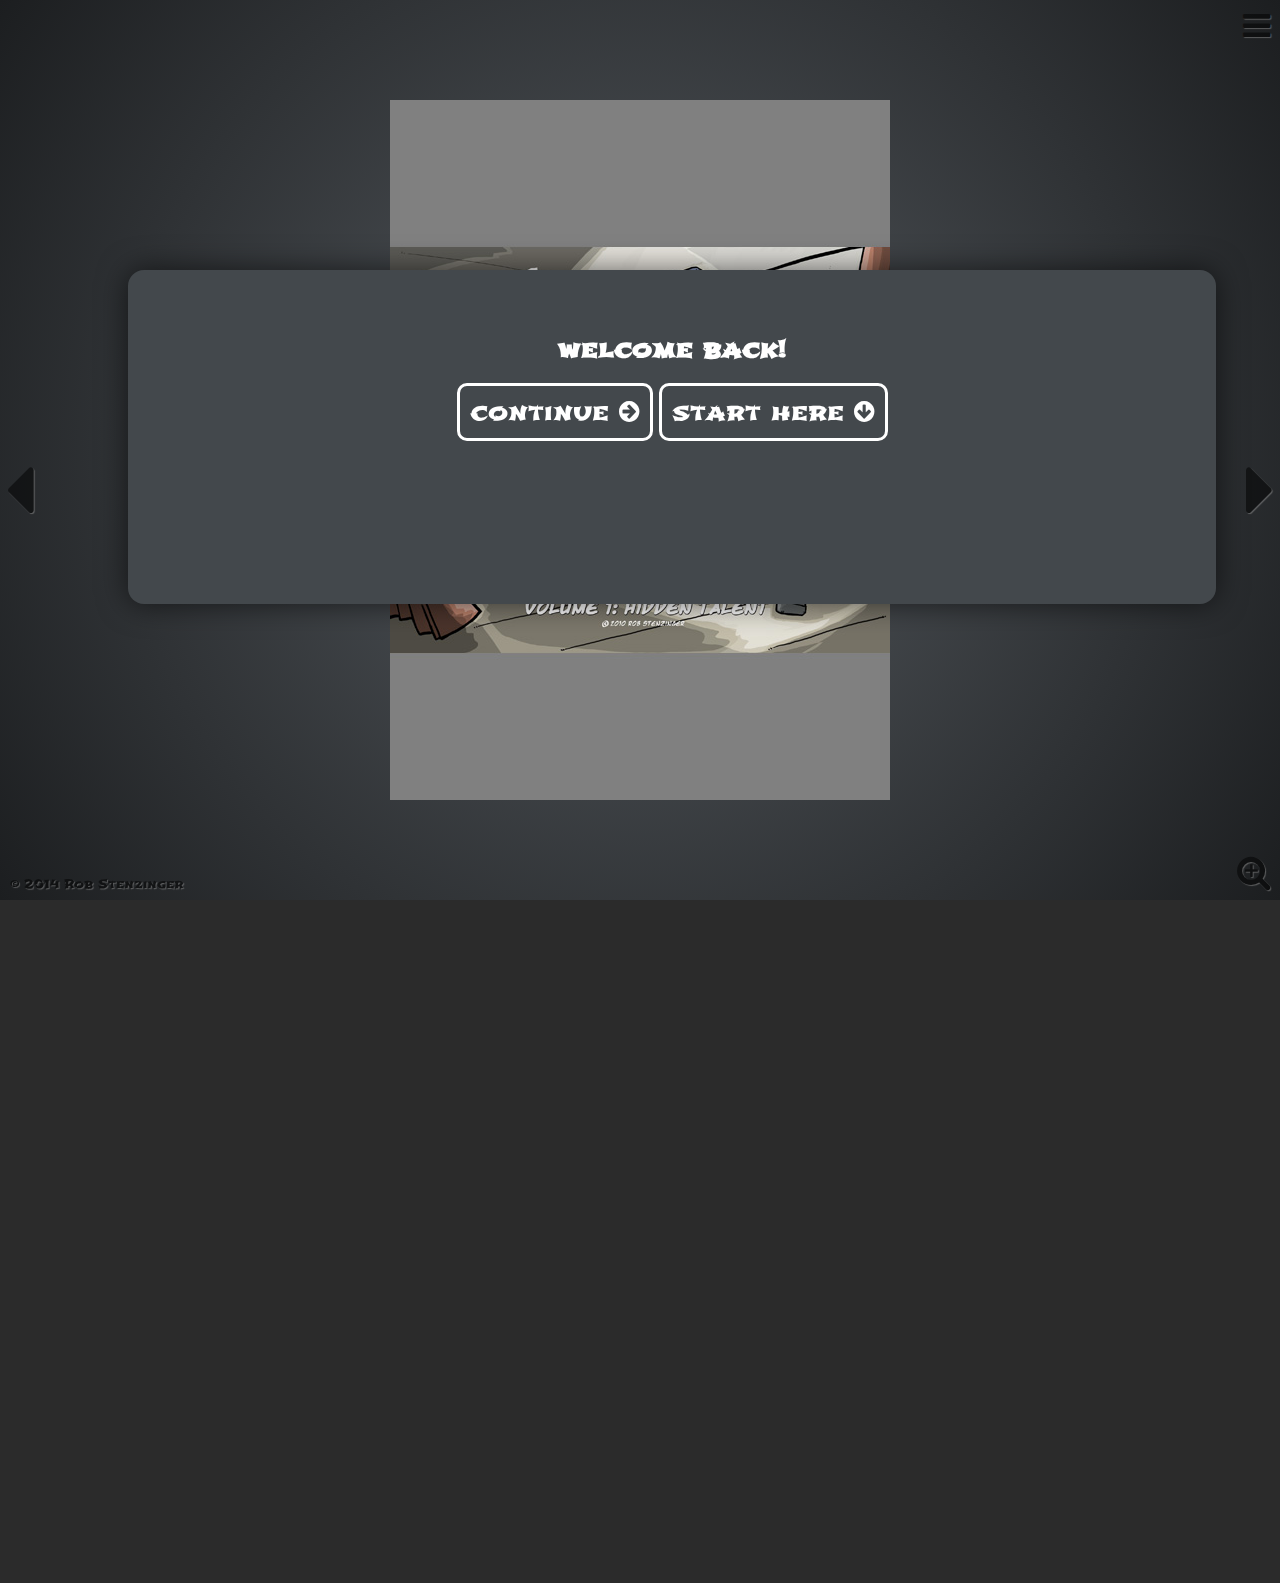
==== index.html @ 96b00f88 "Initial commit." ====
<!doctype html>
<html lang="en">
	<head>
		<meta charset="utf-8">

		<!-- META DATA ABOUT THE COMIC -->
		<title>Art Geek Zoo - The Way of Sound</title>
		<meta name="description" content="music fantasy adventure">
		<meta name="author" content="Rob Stenzinger">

		<!-- ICON AND VIEWPORT SETTINGS -->
		<link href="images/favicon.ico" rel="shortcut icon">
		<link href="images/apple-touch-icon.png" rel="apple-touch-icon">
		<meta name="apple-mobile-web-app-capable" content="yes" />
		<meta name="apple-mobile-web-app-status-bar-style" content="black-translucent" />
		<meta name="viewport" content="width=device-width, initial-scale=1.0, maximum-scale=1.0, user-scalable=no">

		<!-- STYLES and FONTS -->
		<link rel="stylesheet" href="js/reveal.js/css/reveal.css">
		<link rel="stylesheet" href="css/comicaster.css" id="theme">
		<!-- font awesome for icons -->
		<link href="https://netdna.bootstrapcdn.com/font-awesome/4.0.3/css/font-awesome.css" rel="stylesheet">

		<!--[if lt IE 9]>
		<script src="js/lib/html5shiv.js"></script>
		<![endif]-->
	</head>

	<body>

		<!-- slide deck container - a REVEAL JS deck -->
		<div class="reveal">

			<!-- Any section element inside of this container is displayed as a slide, each slide can contain one or two comic page images -->

			<!-- comic pages container -->
			<div class="slides">

				<!-- each "section" is a slide to place one or two comic pages -->


				<!-- ///// COMIC PAGES BEGIN ///// -->

				<!--

				NOTE:

				To add comic pages, add a 'section' block inside the 'slides' block:

				<section>
					<div class="comic-container">
						<img class="comic" src="YOUR_IMAGE_HERE.png"/>
					</div>
				</section>

				Point the 'src=' attribute of the image to your comic image.

				To have two comic images on one slide, add a second 'img' tag:

				<section>
					<div class="comic-container">
						<img class="comic" src="YOUR_IMAGE_HERE.png"/>
						<img class="comic" src="YOUR_IMAGE_HERE_2.png"/>
					</div>
				</section>

				-->

				<section>
					<div class="comic-container">
						<img class="comic" src="images/agzcover.jpg"/>
					</div>
				</section>

				<section>
					<div class="comic-container">
						<img class="comic" src="images/1.jpg"/>
						<img class="comic" src="images/2.jpg"/>
					</div>
				</section>

				<section>
					<div class="comic-container">
						<img class="comic" src="images/3.jpg"/>
						<img class="comic" src="images/4.jpg"/>
					</div>
				</section>

				<section>
					<div class="comic-container">
						<img class="comic" src="images/5.jpg"/>
						<img class="comic" src="images/6.jpg"/>
					</div>
				</section>

				<section>
					<div class="comic-container">
						<img class="comic" src="images/7.jpg"/>
						<img class="comic" src="images/8.jpg"/>
					</div>
				</section>

				<section>
					<div class="comic-container">
						<img class="comic" src="images/9.jpg"/>
						<img class="comic" src="images/10.jpg"/>
					</div>
				</section>

				<section>
					<div class="comic-container">
						<img class="comic" src="images/11.jpg"/>
						<img class="comic" src="images/12.jpg"/>
					</div>
				</section>

				<section>
					<div class="comic-container">
						<img class="comic" src="images/13.jpg"/>
						<img class="comic" src="images/14.jpg"/>
					</div>
				</section>

				<section>
					<div class="comic-container">
						<img class="comic" src="images/15.jpg"/>
						<img class="comic" src="images/16.jpg"/>
					</div>
				</section>

				<section>
					<div class="comic-container">
						<img class="comic" src="images/17.jpg"/>
						<img class="comic" src="images/18.jpg"/>
					</div>
				</section>

				<section>
					<div class="comic-container">
						<img class="comic" src="images/19.jpg"/>
						<img class="comic" src="images/20.jpg"/>
					</div>
				</section>

				<!-- NOTE:

				Not every slide in the deck needs to be a comic page.

				For example, the 'section' block below is a
				closing menu/to-be-continued page.

				-->

				<section>
					<h1>TO BE CONTINUED</h1>

					<div id="menu-jump">

					<a href="#" class="menu-action" onclick="showMenu();return false;">menu</a>

					<a href="#" class="menu-action" onclick="exitComic(); return false;">exit</a>
					</div>

					<div id="menu-share">
						<span class="menu-social-group">
							<strong class="menu-social-group-label">SHARE</strong>
							<a href="#" target="_blank" class="fa fa-twitter-square menu-social-action sharevia-twitter"></a>
							<a href="#" target="_blank" class="fa fa-facebook-square menu-social-action sharevia-facebook"></a>
							<a href="#" target="_blank" class="fa fa-google-plus-square menu-social-action sharevia-googleplus"></a>
						</span>
					</div>
				</section>

				<!-- ///// COMIC PAGES END ///// -->

			</div>
			<!-- end comic pages container -->

		</div>
		<!-- end slide deck container -->


		<!-- ///// NAVIGATION, MESSAGES, MAIN USER INTERFACE ELEMENTS ///// -->

		<!-- PRIMARY NAVIGATION -->

		<!-- previous page button -->
		<div id="button-prev" class="button-nav" onclick="Reveal.prev();"><i class="fa fa-caret-left"></i></div>

		<!-- menu button -->
		<div id="button-menu" class="button-nav" onclick="toggleMenu();"><i class="fa fa-bars"></i></div>

		<!-- next page button -->
		<div id="button-next" class="button-nav" onclick="Reveal.next();"><i class="fa fa-caret-right"></i></div>

		<!-- zoom button -->
		<div id="button-zoom" class="button-nav" onclick="handleDoubleTap();"><i class="fa fa-search-plus button-zoom-1"></i></div>


		<!--///// POPUP DIALOGS /////-->


		<!-- MAIN MENU -->
		<nav class="semantic-content modal" id="menu-actions">
			<div class="modal-inner modal">
				<div class="modal-content modal">
					<h1>Art Geek Zoo</h1>
					<h2>Polytechnica</h2>
					<p>Where the story begins</p>

					<!-- thumbnail menu gets created in here -->
					<div id="menu-thumbs">
					</div>
					<!-- end thumbnail menu -->

					<!-- main menu buttons -->
					<div id="menu-jump">

						<!-- jump to first page -->
						<a href="javascript:return false;" class="menu-action" onclick="Reveal.slide(0);hideMenu();return false;">first</a>

						<!-- jump to last page -->
						<a href="javascript:return false;" class="menu-action" onclick="gotoLastComicPage();">last</a>

						<!-- exit the comic -->
						<a href="#" class="menu-action" onclick="exitComic(); return false;">exit</a>

						<!-- show the help dialog -->
						<a href="javascript:return false;" class="menu-action" onclick="showHint();">help</a>
					</div> <!-- end menu buttons -->

					<!-- buttons to share this comic -->
					<div id="menu-share">
						<span class="menu-social-group">

							<strong class="menu-social-group-label">SHARE</strong>

							<!-- twitter -->
							<a href="#" target="_blank" class="fa fa-twitter-square menu-social-action sharevia-twitter"></a>

							<!-- facebook -->
							<a href="#" target="_blank" class="fa fa-facebook-square menu-social-action sharevia-facebook"></a>

							<!-- google plus -->
							<a href="#" target="_blank" class="fa fa-google-plus-square menu-social-action sharevia-googleplus"></a>
						</span>
					</div> <!-- end share buttons -->
				<!-- close the modal  -->
				</div>
			</div>
			<a href="javascript:hideModal('#menu-actions')" class="modal-close" title="Close this modal" data-dismiss="modal"><i class="fa fa-times-circle-o"></i></a>
		</nav> <!-- end main menu -->

		<!-- help menu -->
		<nav class="semantic-content modal" id="menu-hint">
			<div class="modal-inner modal">
				<div class="modal-content modal">
					<h1>Help and Tips</h1>
					<h2>To explore and read this comic:</h2>
					<div>
						Tap the arrows on the edge to page forward and back.
					</div>
					<hr/>
					<div>
						Double tap to zoom in to the page.
					</div>
					<hr/>
					<div>
						Press and drag to explore the current page.
					</div>
					<hr/>
					<div>
						Press and hold to reveal the comic menu.
					</div>
					<hr/>
					<div>
						On a computer or laptop: press F for full screen, ESCAPE to show/hide the menu, and use the ARROW keys to navigate.
					</div>
					<hr/>
					<div>
						<button onclick="hideHint()">ok</button>
					</div>
				<!-- close the modal  -->
				</div>
			</div>
			<a href="javascript:hideModal('#menu-hint')" class="modal-close" title="Close this modal" data-dismiss="modal"><i class="fa fa-times-circle-o"></i></a>
		</nav> <!-- end help menu -->

		<!-- continue menu -->
		<nav class="semantic-content modal" id="menu-continue">
			<div class="modal-inner modal">
				<div class="modal-content modal">
					<h2>welcome back!</h2>
					<div>
						<button onclick="loadLatestPositionSlideURL();hideContinue();">
							continue <i class="fa fa-arrow-circle-right"></i>
						</button>
						<button onclick="hideContinue();saveCurrentSlideURL();repositionPage();">
							start here <i class="fa fa-arrow-circle-down"></i>
						</button>
					</div>
				<!-- close the modal  -->
				</div>
			</div>
		</nav> <!-- end continue menu -->

		<!-- message box to remind this comic requires JS -->
		<noscript>
			<nav class="semantic-content modal" id="javascript-required">
				<div class="modal-inner modal">
					<div class="modal-content modal">
						<h2>Please enable JavaScript</h2>
						<h3>This comic viewer requires JavaScript</h3>
					</div>
				</div>
			</nav>
		</noscript>

		<!-- alert messages -->
		<nav class="semantic-content modal" id="message-alert">
			<div class="modal-inner modal">
				<div class="modal-content modal">
					<div id="message"></div>
				<!-- close the modal  -->
				</div>
			</div>
		</nav> <!-- end alert message -->

		<!-- footer tray -->
		<div id="footer-tray">
			&copy; 2014 Rob Stenzinger
		</div>

		<!--///// SCRIPTS /////-->

		<script>
			//
			// COMIC CONFIGURATION SETTINGS
			//

			// URL where you'd like the reader to go when they click the exit button
			var exitComicURL = "http://agz.me";

			// helps name the cookie that tracks the furthest page read
			var comicName = "AGZCHAPTER1";

			// used as link sharing text when the reader clicks one of the sharing links
			var comicShareText = "Polytechnica! Chapter 1 of Art Geek Zoo: The Way of Sound";
		</script>

		<!-- revealjs scripts -->
		<script src="js/reveal.js/lib/js/head.min.js"></script>
		<script src="js/reveal.js/js/reveal.min.js"></script>

		<!-- comicasterjs dependencies -->
		<script src="https://ajax.googleapis.com/ajax/libs/jquery/1.11.0/jquery.min.js"></script>
		<script src="js/lib/jquery.pep.js"></script>
		<script src="js/lib/jquery.hammer-full.min.js"></script>
		<script src="js/lib/jquery.cookie.js"></script>
		<script src="js/lib/jquery.mousewheel.min.js"></script>
		<script src="js/comicaster.js"></script>

		<!-- google analytics -->
		<script>
		  (function(i,s,o,g,r,a,m){i['GoogleAnalyticsObject']=r;i[r]=i[r]||function(){
		  (i[r].q=i[r].q||[]).push(arguments)},i[r].l=1*new Date();a=s.createElement(o),
		  m=s.getElementsByTagName(o)[0];a.async=1;a.src=g;m.parentNode.insertBefore(a,m)
		  })(window,document,'script','//www.google-analytics.com/analytics.js','ga');

		  ga('create', 'UA-29368319-1', 'agz.me');
		  ga('send', 'pageview');
		</script>

	</body>
</html>
---- js/reveal.js/css/reveal.css ----
@charset "UTF-8";

/*!
 * reveal.js
 * http://lab.hakim.se/reveal-js
 * MIT licensed
 *
 * Copyright (C) 2013 Hakim El Hattab, http://hakim.se
 */


/*********************************************
 * RESET STYLES
 *********************************************/

html, body, .reveal div, .reveal span, .reveal applet, .reveal object, .reveal iframe,
.reveal h1, .reveal h2, .reveal h3, .reveal h4, .reveal h5, .reveal h6, .reveal p, .reveal blockquote, .reveal pre,
.reveal a, .reveal abbr, .reveal acronym, .reveal address, .reveal big, .reveal cite, .reveal code,
.reveal del, .reveal dfn, .reveal em, .reveal img, .reveal ins, .reveal kbd, .reveal q, .reveal s, .reveal samp,
.reveal small, .reveal strike, .reveal strong, .reveal sub, .reveal sup, .reveal tt, .reveal var,
.reveal b, .reveal u, .reveal i, .reveal center,
.reveal dl, .reveal dt, .reveal dd, .reveal ol, .reveal ul, .reveal li,
.reveal fieldset, .reveal form, .reveal label, .reveal legend,
.reveal table, .reveal caption, .reveal tbody, .reveal tfoot, .reveal thead, .reveal tr, .reveal th, .reveal td,
.reveal article, .reveal aside, .reveal canvas, .reveal details, .reveal embed,
.reveal figure, .reveal figcaption, .reveal footer, .reveal header, .reveal hgroup,
.reveal menu, .reveal nav, .reveal output, .reveal ruby, .reveal section, .reveal summary,
.reveal time, .reveal mark, .reveal audio, video {
	margin: 0;
	padding: 0;
	border: 0;
	font-size: 100%;
	font: inherit;
	vertical-align: baseline;
}

.reveal article, .reveal aside, .reveal details, .reveal figcaption, .reveal figure,
.reveal footer, .reveal header, .reveal hgroup, .reveal menu, .reveal nav, .reveal section {
	display: block;
}


/*********************************************
 * GLOBAL STYLES
 *********************************************/

html,
body {
	width: 100%;
	height: 100%;
	overflow: hidden;
}

body {
	position: relative;
	line-height: 1;
}

::selection {
	background: #FF5E99;
	color: #fff;
	text-shadow: none;
}


/*********************************************
 * HEADERS
 *********************************************/

.reveal h1,
.reveal h2,
.reveal h3,
.reveal h4,
.reveal h5,
.reveal h6 {
	-webkit-hyphens: auto;
	   -moz-hyphens: auto;
	        hyphens: auto;

	word-wrap: break-word;
	line-height: 1;
}

.reveal h1 { font-size: 3.77em; }
.reveal h2 { font-size: 2.11em;	}
.reveal h3 { font-size: 1.55em;	}
.reveal h4 { font-size: 1em;	}


/*********************************************
 * VIEW FRAGMENTS
 *********************************************/

.reveal .slides section .fragment {
	opacity: 0;

	-webkit-transition: all .2s ease;
	   -moz-transition: all .2s ease;
	    -ms-transition: all .2s ease;
	     -o-transition: all .2s ease;
	        transition: all .2s ease;
}
	.reveal .slides section .fragment.visible {
		opacity: 1;
	}

.reveal .slides section .fragment.grow {
	opacity: 1;
}
	.reveal .slides section .fragment.grow.visible {
		-webkit-transform: scale( 1.3 );
		   -moz-transform: scale( 1.3 );
		    -ms-transform: scale( 1.3 );
		     -o-transform: scale( 1.3 );
		        transform: scale( 1.3 );
	}

.reveal .slides section .fragment.shrink {
	opacity: 1;
}
	.reveal .slides section .fragment.shrink.visible {
		-webkit-transform: scale( 0.7 );
		   -moz-transform: scale( 0.7 );
		    -ms-transform: scale( 0.7 );
		     -o-transform: scale( 0.7 );
		        transform: scale( 0.7 );
	}

.reveal .slides section .fragment.zoom-in {
	opacity: 0;

	-webkit-transform: scale( 0.1 );
	   -moz-transform: scale( 0.1 );
	    -ms-transform: scale( 0.1 );
	     -o-transform: scale( 0.1 );
	        transform: scale( 0.1 );
}

	.reveal .slides section .fragment.zoom-in.visible {
		opacity: 1;

		-webkit-transform: scale( 1 );
		   -moz-transform: scale( 1 );
		    -ms-transform: scale( 1 );
		     -o-transform: scale( 1 );
		        transform: scale( 1 );
	}

.reveal .slides section .fragment.roll-in {
	opacity: 0;

	-webkit-transform: rotateX( 90deg );
	   -moz-transform: rotateX( 90deg );
	    -ms-transform: rotateX( 90deg );
	     -o-transform: rotateX( 90deg );
	        transform: rotateX( 90deg );
}
	.reveal .slides section .fragment.roll-in.visible {
		opacity: 1;

		-webkit-transform: rotateX( 0 );
		   -moz-transform: rotateX( 0 );
		    -ms-transform: rotateX( 0 );
		     -o-transform: rotateX( 0 );
		        transform: rotateX( 0 );
	}

.reveal .slides section .fragment.fade-out {
	opacity: 1;
}
	.reveal .slides section .fragment.fade-out.visible {
		opacity: 0;
	}

.reveal .slides section .fragment.semi-fade-out {
	opacity: 1;
}
	.reveal .slides section .fragment.semi-fade-out.visible {
		opacity: 0.5;
	}

.reveal .slides section .fragment.current-visible {
	opacity:0;
}

.reveal .slides section .fragment.current-visible.current-fragment {
	opacity:1;
}

.reveal .slides section .fragment.highlight-red,
.reveal .slides section .fragment.highlight-current-red,
.reveal .slides section .fragment.highlight-green,
.reveal .slides section .fragment.highlight-current-green,
.reveal .slides section .fragment.highlight-blue,
.reveal .slides section .fragment.highlight-current-blue {
	opacity: 1;
}
	.reveal .slides section .fragment.highlight-red.visible {
		color: #ff2c2d
	}
	.reveal .slides section .fragment.highlight-green.visible {
		color: #17ff2e;
	}
	.reveal .slides section .fragment.highlight-blue.visible {
		color: #1b91ff;
	}

.reveal .slides section .fragment.highlight-current-red.current-fragment {
	color: #ff2c2d
}
.reveal .slides section .fragment.highlight-current-green.current-fragment {
	color: #17ff2e;
}
.reveal .slides section .fragment.highlight-current-blue.current-fragment {
	color: #1b91ff;
}


/*********************************************
 * DEFAULT ELEMENT STYLES
 *********************************************/

/* Fixes issue in Chrome where italic fonts did not appear when printing to PDF */
.reveal:after {
  content: '';
  font-style: italic;
}

.reveal iframe {
	z-index: 1;
}

/* Ensure certain elements are never larger than the slide itself */
.reveal img,
.reveal video,
.reveal iframe {
	max-width: 95%;
	max-height: 95%;
}

/** Prevents layering issues in certain browser/transition combinations */
.reveal a {
	position: relative;
}

.reveal strong,
.reveal b {
	font-weight: bold;
}

.reveal em,
.reveal i {
	font-style: italic;
}

.reveal ol,
.reveal ul {
	display: inline-block;

	text-align: left;
	margin: 0 0 0 1em;
}

.reveal ol {
	list-style-type: decimal;
}

.reveal ul {
	list-style-type: disc;
}

.reveal ul ul {
	list-style-type: square;
}

.reveal ul ul ul {
	list-style-type: circle;
}

.reveal ul ul,
.reveal ul ol,
.reveal ol ol,
.reveal ol ul {
	display: block;
	margin-left: 40px;
}

.reveal p {
	margin-bottom: 10px;
	line-height: 1.2em;
}

.reveal q,
.reveal blockquote {
	quotes: none;
}

.reveal blockquote {
	display: block;
	position: relative;
	width: 70%;
	margin: 5px auto;
	padding: 5px;

	font-style: italic;
	background: rgba(255, 255, 255, 0.05);
	box-shadow: 0px 0px 2px rgba(0,0,0,0.2);
}
	.reveal blockquote p:first-child,
	.reveal blockquote p:last-child {
		display: inline-block;
	}

.reveal q {
	font-style: italic;
}

.reveal pre {
	display: block;
	position: relative;
	width: 90%;
	margin: 15px auto;

	text-align: left;
	font-size: 0.55em;
	font-family: monospace;
	line-height: 1.2em;

	word-wrap: break-word;

	box-shadow: 0px 0px 6px rgba(0,0,0,0.3);
}
.reveal code {
	font-family: monospace;
}
.reveal pre code {
	padding: 5px;
	overflow: auto;
	max-height: 400px;
	word-wrap: normal;
}
.reveal pre.stretch code {
	height: 100%;
	max-height: 100%;

	-webkit-box-sizing: border-box;
	   -moz-box-sizing: border-box;
	        box-sizing: border-box;
}

.reveal table th,
.reveal table td {
	text-align: left;
	padding-right: .3em;
}

.reveal table th {
	font-weight: bold;
}

.reveal sup {
	vertical-align: super;
}
.reveal sub {
	vertical-align: sub;
}

.reveal small {
	display: inline-block;
	font-size: 0.6em;
	line-height: 1.2em;
	vertical-align: top;
}

.reveal small * {
	vertical-align: top;
}

.reveal .stretch {
	max-width: none;
	max-height: none;
}


/*********************************************
 * CONTROLS
 *********************************************/

.reveal .controls {
	display: none;
	position: fixed;
	width: 110px;
	height: 110px;
	z-index: 30;
	right: 10px;
	bottom: 10px;
}

.reveal .controls div {
	position: absolute;
	opacity: 0.05;
	width: 0;
	height: 0;
	border: 12px solid transparent;

	-moz-transform: scale(.9999);

	-webkit-transition: all 0.2s ease;
	   -moz-transition: all 0.2s ease;
	    -ms-transition: all 0.2s ease;
	     -o-transition: all 0.2s ease;
	        transition: all 0.2s ease;
}

.reveal .controls div.enabled {
	opacity: 0.7;
	cursor: pointer;
}

.reveal .controls div.enabled:active {
	margin-top: 1px;
}

	.reveal .controls div.navigate-left {
		top: 42px;

		border-right-width: 22px;
		border-right-color: #eee;
	}
		.reveal .controls div.navigate-left.fragmented {
			opacity: 0.3;
		}

	.reveal .controls div.navigate-right {
		left: 74px;
		top: 42px;

		border-left-width: 22px;
		border-left-color: #eee;
	}
		.reveal .controls div.navigate-right.fragmented {
			opacity: 0.3;
		}

	.reveal .controls div.navigate-up {
		left: 42px;

		border-bottom-width: 22px;
		border-bottom-color: #eee;
	}
		.reveal .controls div.navigate-up.fragmented {
			opacity: 0.3;
		}

	.reveal .controls div.navigate-down {
		left: 42px;
		top: 74px;

		border-top-width: 22px;
		border-top-color: #eee;
	}
		.reveal .controls div.navigate-down.fragmented {
			opacity: 0.3;
		}


/*********************************************
 * PROGRESS BAR
 *********************************************/

.reveal .progress {
	position: fixed;
	display: none;
	height: 3px;
	width: 100%;
	bottom: 0;
	left: 0;
	z-index: 10;
}
	.reveal .progress:after {
		content: '';
		display: 'block';
		position: absolute;
		height: 20px;
		width: 100%;
		top: -20px;
	}
	.reveal .progress span {
		display: block;
		height: 100%;
		width: 0px;

		-webkit-transition: width 800ms cubic-bezier(0.260, 0.860, 0.440, 0.985);
		   -moz-transition: width 800ms cubic-bezier(0.260, 0.860, 0.440, 0.985);
		    -ms-transition: width 800ms cubic-bezier(0.260, 0.860, 0.440, 0.985);
		     -o-transition: width 800ms cubic-bezier(0.260, 0.860, 0.440, 0.985);
		        transition: width 800ms cubic-bezier(0.260, 0.860, 0.440, 0.985);
	}

/*********************************************
 * SLIDE NUMBER
 *********************************************/

.reveal .slide-number {
	position: fixed;
	display: block;
	right: 15px;
	bottom: 15px;
	opacity: 0.5;
	z-index: 31;
	font-size: 12px;
}

/*********************************************
 * SLIDES
 *********************************************/

.reveal {
	position: relative;
	width: 100%;
	height: 100%;

	-ms-touch-action: none;
}

.reveal .slides {
	position: absolute;
	width: 100%;
	height: 100%;
	left: 50%;
	top: 50%;

	overflow: visible;
	z-index: 1;
	text-align: center;

	-webkit-transition: -webkit-perspective .4s ease;
	   -moz-transition: -moz-perspective .4s ease;
	    -ms-transition: -ms-perspective .4s ease;
	     -o-transition: -o-perspective .4s ease;
	        transition: perspective .4s ease;

	-webkit-perspective: 600px;
	   -moz-perspective: 600px;
	    -ms-perspective: 600px;
	        perspective: 600px;

	-webkit-perspective-origin: 0px -100px;
	   -moz-perspective-origin: 0px -100px;
	    -ms-perspective-origin: 0px -100px;
	        perspective-origin: 0px -100px;
}

.reveal .slides>section {
	-ms-perspective: 600px;
}

.reveal .slides>section,
.reveal .slides>section>section {
	display: none;
	position: absolute;
	width: 100%;
	padding: 20px 0px;

	z-index: 10;
	line-height: 1.2em;
	font-weight: inherit;

	-webkit-transform-style: preserve-3d;
	   -moz-transform-style: preserve-3d;
	    -ms-transform-style: preserve-3d;
	        transform-style: preserve-3d;

	-webkit-transition: -webkit-transform-origin 800ms cubic-bezier(0.260, 0.860, 0.440, 0.985),
						-webkit-transform 800ms cubic-bezier(0.260, 0.860, 0.440, 0.985),
						visibility 800ms cubic-bezier(0.260, 0.860, 0.440, 0.985),
						opacity 800ms cubic-bezier(0.260, 0.860, 0.440, 0.985);
	   -moz-transition: -moz-transform-origin 800ms cubic-bezier(0.260, 0.860, 0.440, 0.985),
						-moz-transform 800ms cubic-bezier(0.260, 0.860, 0.440, 0.985),
						visibility 800ms cubic-bezier(0.260, 0.860, 0.440, 0.985),
						opacity 800ms cubic-bezier(0.260, 0.860, 0.440, 0.985);
	    -ms-transition: -ms-transform-origin 800ms cubic-bezier(0.260, 0.860, 0.440, 0.985),
						-ms-transform 800ms cubic-bezier(0.260, 0.860, 0.440, 0.985),
						visibility 800ms cubic-bezier(0.260, 0.860, 0.440, 0.985),
						opacity 800ms cubic-bezier(0.260, 0.860, 0.440, 0.985);
	     -o-transition: -o-transform-origin 800ms cubic-bezier(0.260, 0.860, 0.440, 0.985),
						-o-transform 800ms cubic-bezier(0.260, 0.860, 0.440, 0.985),
						visibility 800ms cubic-bezier(0.260, 0.860, 0.440, 0.985),
						opacity 800ms cubic-bezier(0.260, 0.860, 0.440, 0.985);
	        transition: transform-origin 800ms cubic-bezier(0.260, 0.860, 0.440, 0.985),
						transform 800ms cubic-bezier(0.260, 0.860, 0.440, 0.985),
						visibility 800ms cubic-bezier(0.260, 0.860, 0.440, 0.985),
						opacity 800ms cubic-bezier(0.260, 0.860, 0.440, 0.985);
}

/* Global transition speed settings */
.reveal[data-transition-speed="fast"] .slides section {
	-webkit-transition-duration: 400ms;
	   -moz-transition-duration: 400ms;
	    -ms-transition-duration: 400ms;
	        transition-duration: 400ms;
}
.reveal[data-transition-speed="slow"] .slides section {
	-webkit-transition-duration: 1200ms;
	   -moz-transition-duration: 1200ms;
	    -ms-transition-duration: 1200ms;
	        transition-duration: 1200ms;
}

/* Slide-specific transition speed overrides */
.reveal .slides section[data-transition-speed="fast"] {
	-webkit-transition-duration: 400ms;
	   -moz-transition-duration: 400ms;
	    -ms-transition-duration: 400ms;
	        transition-duration: 400ms;
}
.reveal .slides section[data-transition-speed="slow"] {
	-webkit-transition-duration: 1200ms;
	   -moz-transition-duration: 1200ms;
	    -ms-transition-duration: 1200ms;
	        transition-duration: 1200ms;
}

.reveal .slides>section {
	left: -50%;
	top: -50%;
}

.reveal .slides>section.stack {
	padding-top: 0;
	padding-bottom: 0;
}

.reveal .slides>section.present,
.reveal .slides>section>section.present {
	display: block;
	z-index: 11;
	opacity: 1;
}

.reveal.center,
.reveal.center .slides,
.reveal.center .slides section {
	min-height: auto !important;
}

/* Don't allow interaction with invisible slides */
.reveal .slides>section.future,
.reveal .slides>section>section.future,
.reveal .slides>section.past,
.reveal .slides>section>section.past {
	pointer-events: none;
}

.reveal.overview .slides>section,
.reveal.overview .slides>section>section {
	pointer-events: auto;
}



/*********************************************
 * DEFAULT TRANSITION
 *********************************************/

.reveal .slides>section[data-transition=default].past,
.reveal .slides>section.past {
	display: block;
	opacity: 0;

	-webkit-transform: translate3d(-100%, 0, 0) rotateY(-90deg) translate3d(-100%, 0, 0);
	   -moz-transform: translate3d(-100%, 0, 0) rotateY(-90deg) translate3d(-100%, 0, 0);
	    -ms-transform: translate3d(-100%, 0, 0) rotateY(-90deg) translate3d(-100%, 0, 0);
	        transform: translate3d(-100%, 0, 0) rotateY(-90deg) translate3d(-100%, 0, 0);
}
.reveal .slides>section[data-transition=default].future,
.reveal .slides>section.future {
	display: block;
	opacity: 0;

	-webkit-transform: translate3d(100%, 0, 0) rotateY(90deg) translate3d(100%, 0, 0);
	   -moz-transform: translate3d(100%, 0, 0) rotateY(90deg) translate3d(100%, 0, 0);
	    -ms-transform: translate3d(100%, 0, 0) rotateY(90deg) translate3d(100%, 0, 0);
	        transform: translate3d(100%, 0, 0) rotateY(90deg) translate3d(100%, 0, 0);
}

.reveal .slides>section>section[data-transition=default].past,
.reveal .slides>section>section.past {
	display: block;
	opacity: 0;

	-webkit-transform: translate3d(0, -300px, 0) rotateX(70deg) translate3d(0, -300px, 0);
	   -moz-transform: translate3d(0, -300px, 0) rotateX(70deg) translate3d(0, -300px, 0);
	    -ms-transform: translate3d(0, -300px, 0) rotateX(70deg) translate3d(0, -300px, 0);
	        transform: translate3d(0, -300px, 0) rotateX(70deg) translate3d(0, -300px, 0);
}
.reveal .slides>section>section[data-transition=default].future,
.reveal .slides>section>section.future {
	display: block;
	opacity: 0;

	-webkit-transform: translate3d(0, 300px, 0) rotateX(-70deg) translate3d(0, 300px, 0);
	   -moz-transform: translate3d(0, 300px, 0) rotateX(-70deg) translate3d(0, 300px, 0);
	    -ms-transform: translate3d(0, 300px, 0) rotateX(-70deg) translate3d(0, 300px, 0);
	        transform: translate3d(0, 300px, 0) rotateX(-70deg) translate3d(0, 300px, 0);
}


/*********************************************
 * CONCAVE TRANSITION
 *********************************************/

.reveal .slides>section[data-transition=concave].past,
.reveal.concave  .slides>section.past {
	-webkit-transform: translate3d(-100%, 0, 0) rotateY(90deg) translate3d(-100%, 0, 0);
	   -moz-transform: translate3d(-100%, 0, 0) rotateY(90deg) translate3d(-100%, 0, 0);
	    -ms-transform: translate3d(-100%, 0, 0) rotateY(90deg) translate3d(-100%, 0, 0);
	        transform: translate3d(-100%, 0, 0) rotateY(90deg) translate3d(-100%, 0, 0);
}
.reveal .slides>section[data-transition=concave].future,
.reveal.concave .slides>section.future {
	-webkit-transform: translate3d(100%, 0, 0) rotateY(-90deg) translate3d(100%, 0, 0);
	   -moz-transform: translate3d(100%, 0, 0) rotateY(-90deg) translate3d(100%, 0, 0);
	    -ms-transform: translate3d(100%, 0, 0) rotateY(-90deg) translate3d(100%, 0, 0);
	        transform: translate3d(100%, 0, 0) rotateY(-90deg) translate3d(100%, 0, 0);
}

.reveal .slides>section>section[data-transition=concave].past,
.reveal.concave .slides>section>section.past {
	-webkit-transform: translate3d(0, -80%, 0) rotateX(-70deg) translate3d(0, -80%, 0);
	   -moz-transform: translate3d(0, -80%, 0) rotateX(-70deg) translate3d(0, -80%, 0);
	    -ms-transform: translate3d(0, -80%, 0) rotateX(-70deg) translate3d(0, -80%, 0);
	        transform: translate3d(0, -80%, 0) rotateX(-70deg) translate3d(0, -80%, 0);
}
.reveal .slides>section>section[data-transition=concave].future,
.reveal.concave .slides>section>section.future {
	-webkit-transform: translate3d(0, 80%, 0) rotateX(70deg) translate3d(0, 80%, 0);
	   -moz-transform: translate3d(0, 80%, 0) rotateX(70deg) translate3d(0, 80%, 0);
	    -ms-transform: translate3d(0, 80%, 0) rotateX(70deg) translate3d(0, 80%, 0);
	        transform: translate3d(0, 80%, 0) rotateX(70deg) translate3d(0, 80%, 0);
}


/*********************************************
 * ZOOM TRANSITION
 *********************************************/

.reveal .slides>section[data-transition=zoom],
.reveal.zoom .slides>section {
	-webkit-transition-timing-function: ease;
	   -moz-transition-timing-function: ease;
	    -ms-transition-timing-function: ease;
	     -o-transition-timing-function: ease;
	        transition-timing-function: ease;
}

.reveal .slides>section[data-transition=zoom].past,
.reveal.zoom .slides>section.past {
	opacity: 0;
	visibility: hidden;

	-webkit-transform: scale(16);
	   -moz-transform: scale(16);
	    -ms-transform: scale(16);
	     -o-transform: scale(16);
	        transform: scale(16);
}
.reveal .slides>section[data-transition=zoom].future,
.reveal.zoom .slides>section.future {
	opacity: 0;
	visibility: hidden;

	-webkit-transform: scale(0.2);
	   -moz-transform: scale(0.2);
	    -ms-transform: scale(0.2);
	     -o-transform: scale(0.2);
	        transform: scale(0.2);
}

.reveal .slides>section>section[data-transition=zoom].past,
.reveal.zoom .slides>section>section.past {
	-webkit-transform: translate(0, -150%);
	   -moz-transform: translate(0, -150%);
	    -ms-transform: translate(0, -150%);
	     -o-transform: translate(0, -150%);
	        transform: translate(0, -150%);
}
.reveal .slides>section>section[data-transition=zoom].future,
.reveal.zoom .slides>section>section.future {
	-webkit-transform: translate(0, 150%);
	   -moz-transform: translate(0, 150%);
	    -ms-transform: translate(0, 150%);
	     -o-transform: translate(0, 150%);
	        transform: translate(0, 150%);
}


/*********************************************
 * LINEAR TRANSITION
 *********************************************/

.reveal.linear section {
	-webkit-backface-visibility: hidden;
	   -moz-backface-visibility: hidden;
	    -ms-backface-visibility: hidden;
	        backface-visibility: hidden;
}

.reveal .slides>section[data-transition=linear].past,
.reveal.linear .slides>section.past {
	-webkit-transform: translate(-150%, 0);
	   -moz-transform: translate(-150%, 0);
	    -ms-transform: translate(-150%, 0);
	     -o-transform: translate(-150%, 0);
	        transform: translate(-150%, 0);
}
.reveal .slides>section[data-transition=linear].future,
.reveal.linear .slides>section.future {
	-webkit-transform: translate(150%, 0);
	   -moz-transform: translate(150%, 0);
	    -ms-transform: translate(150%, 0);
	     -o-transform: translate(150%, 0);
	        transform: translate(150%, 0);
}

.reveal .slides>section>section[data-transition=linear].past,
.reveal.linear .slides>section>section.past {
	-webkit-transform: translate(0, -150%);
	   -moz-transform: translate(0, -150%);
	    -ms-transform: translate(0, -150%);
	     -o-transform: translate(0, -150%);
	        transform: translate(0, -150%);
}
.reveal .slides>section>section[data-transition=linear].future,
.reveal.linear .slides>section>section.future {
	-webkit-transform: translate(0, 150%);
	   -moz-transform: translate(0, 150%);
	    -ms-transform: translate(0, 150%);
	     -o-transform: translate(0, 150%);
	        transform: translate(0, 150%);
}


/*********************************************
 * CUBE TRANSITION
 *********************************************/

.reveal.cube .slides {
	-webkit-perspective: 1300px;
	   -moz-perspective: 1300px;
	    -ms-perspective: 1300px;
	        perspective: 1300px;
}

.reveal.cube .slides section {
	padding: 30px;
	min-height: 700px;

	-webkit-backface-visibility: hidden;
	   -moz-backface-visibility: hidden;
	    -ms-backface-visibility: hidden;
	        backface-visibility: hidden;

	-webkit-box-sizing: border-box;
	   -moz-box-sizing: border-box;
	        box-sizing: border-box;
}
	.reveal.center.cube .slides section {
		min-height: auto;
	}
	.reveal.cube .slides section:not(.stack):before {
		content: '';
		position: absolute;
		display: block;
		width: 100%;
		height: 100%;
		left: 0;
		top: 0;
		background: rgba(0,0,0,0.1);
		border-radius: 4px;

		-webkit-transform: translateZ( -20px );
		   -moz-transform: translateZ( -20px );
		    -ms-transform: translateZ( -20px );
		     -o-transform: translateZ( -20px );
		        transform: translateZ( -20px );
	}
	.reveal.cube .slides section:not(.stack):after {
		content: '';
		position: absolute;
		display: block;
		width: 90%;
		height: 30px;
		left: 5%;
		bottom: 0;
		background: none;
		z-index: 1;

		border-radius: 4px;
		box-shadow: 0px 95px 25px rgba(0,0,0,0.2);

		-webkit-transform: translateZ(-90px) rotateX( 65deg );
		   -moz-transform: translateZ(-90px) rotateX( 65deg );
		    -ms-transform: translateZ(-90px) rotateX( 65deg );
		     -o-transform: translateZ(-90px) rotateX( 65deg );
		        transform: translateZ(-90px) rotateX( 65deg );
	}

.reveal.cube .slides>section.stack {
	padding: 0;
	background: none;
}

.reveal.cube .slides>section.past {
	-webkit-transform-origin: 100% 0%;
	   -moz-transform-origin: 100% 0%;
	    -ms-transform-origin: 100% 0%;
	        transform-origin: 100% 0%;

	-webkit-transform: translate3d(-100%, 0, 0) rotateY(-90deg);
	   -moz-transform: translate3d(-100%, 0, 0) rotateY(-90deg);
	    -ms-transform: translate3d(-100%, 0, 0) rotateY(-90deg);
	        transform: translate3d(-100%, 0, 0) rotateY(-90deg);
}

.reveal.cube .slides>section.future {
	-webkit-transform-origin: 0% 0%;
	   -moz-transform-origin: 0% 0%;
	    -ms-transform-origin: 0% 0%;
	        transform-origin: 0% 0%;

	-webkit-transform: translate3d(100%, 0, 0) rotateY(90deg);
	   -moz-transform: translate3d(100%, 0, 0) rotateY(90deg);
	    -ms-transform: translate3d(100%, 0, 0) rotateY(90deg);
	        transform: translate3d(100%, 0, 0) rotateY(90deg);
}

.reveal.cube .slides>section>section.past {
	-webkit-transform-origin: 0% 100%;
	   -moz-transform-origin: 0% 100%;
	    -ms-transform-origin: 0% 100%;
	        transform-origin: 0% 100%;

	-webkit-transform: translate3d(0, -100%, 0) rotateX(90deg);
	   -moz-transform: translate3d(0, -100%, 0) rotateX(90deg);
	    -ms-transform: translate3d(0, -100%, 0) rotateX(90deg);
	        transform: translate3d(0, -100%, 0) rotateX(90deg);
}

.reveal.cube .slides>section>section.future {
	-webkit-transform-origin: 0% 0%;
	   -moz-transform-origin: 0% 0%;
	    -ms-transform-origin: 0% 0%;
	        transform-origin: 0% 0%;

	-webkit-transform: translate3d(0, 100%, 0) rotateX(-90deg);
	   -moz-transform: translate3d(0, 100%, 0) rotateX(-90deg);
	    -ms-transform: translate3d(0, 100%, 0) rotateX(-90deg);
	        transform: translate3d(0, 100%, 0) rotateX(-90deg);
}


/*********************************************
 * PAGE TRANSITION
 *********************************************/

.reveal.page .slides {
	-webkit-perspective-origin: 0% 50%;
	   -moz-perspective-origin: 0% 50%;
	    -ms-perspective-origin: 0% 50%;
	        perspective-origin: 0% 50%;

	-webkit-perspective: 3000px;
	   -moz-perspective: 3000px;
	    -ms-perspective: 3000px;
	        perspective: 3000px;
}

.reveal.page .slides section {
	padding: 30px;
	min-height: 700px;

	-webkit-box-sizing: border-box;
	   -moz-box-sizing: border-box;
	        box-sizing: border-box;
}
	.reveal.page .slides section.past {
		z-index: 12;
	}
	.reveal.page .slides section:not(.stack):before {
		content: '';
		position: absolute;
		display: block;
		width: 100%;
		height: 100%;
		left: 0;
		top: 0;
		background: rgba(0,0,0,0.1);

		-webkit-transform: translateZ( -20px );
		   -moz-transform: translateZ( -20px );
		    -ms-transform: translateZ( -20px );
		     -o-transform: translateZ( -20px );
		        transform: translateZ( -20px );
	}
	.reveal.page .slides section:not(.stack):after {
		content: '';
		position: absolute;
		display: block;
		width: 90%;
		height: 30px;
		left: 5%;
		bottom: 0;
		background: none;
		z-index: 1;

		border-radius: 4px;
		box-shadow: 0px 95px 25px rgba(0,0,0,0.2);

		-webkit-transform: translateZ(-90px) rotateX( 65deg );
	}

.reveal.page .slides>section.stack {
	padding: 0;
	background: none;
}

.reveal.page .slides>section.past {
	-webkit-transform-origin: 0% 0%;
	   -moz-transform-origin: 0% 0%;
	    -ms-transform-origin: 0% 0%;
	        transform-origin: 0% 0%;

	-webkit-transform: translate3d(-40%, 0, 0) rotateY(-80deg);
	   -moz-transform: translate3d(-40%, 0, 0) rotateY(-80deg);
	    -ms-transform: translate3d(-40%, 0, 0) rotateY(-80deg);
	        transform: translate3d(-40%, 0, 0) rotateY(-80deg);
}

.reveal.page .slides>section.future {
	-webkit-transform-origin: 100% 0%;
	   -moz-transform-origin: 100% 0%;
	    -ms-transform-origin: 100% 0%;
	        transform-origin: 100% 0%;

	-webkit-transform: translate3d(0, 0, 0);
	   -moz-transform: translate3d(0, 0, 0);
	    -ms-transform: translate3d(0, 0, 0);
	        transform: translate3d(0, 0, 0);
}

.reveal.page .slides>section>section.past {
	-webkit-transform-origin: 0% 0%;
	   -moz-transform-origin: 0% 0%;
	    -ms-transform-origin: 0% 0%;
	        transform-origin: 0% 0%;

	-webkit-transform: translate3d(0, -40%, 0) rotateX(80deg);
	   -moz-transform: translate3d(0, -40%, 0) rotateX(80deg);
	    -ms-transform: translate3d(0, -40%, 0) rotateX(80deg);
	        transform: translate3d(0, -40%, 0) rotateX(80deg);
}

.reveal.page .slides>section>section.future {
	-webkit-transform-origin: 0% 100%;
	   -moz-transform-origin: 0% 100%;
	    -ms-transform-origin: 0% 100%;
	        transform-origin: 0% 100%;

	-webkit-transform: translate3d(0, 0, 0);
	   -moz-transform: translate3d(0, 0, 0);
	    -ms-transform: translate3d(0, 0, 0);
	        transform: translate3d(0, 0, 0);
}


/*********************************************
 * FADE TRANSITION
 *********************************************/

.reveal .slides section[data-transition=fade],
.reveal.fade .slides section,
.reveal.fade .slides>section>section {
    -webkit-transform: none;
	   -moz-transform: none;
	    -ms-transform: none;
	     -o-transform: none;
	        transform: none;

	-webkit-transition: opacity 0.5s;
	   -moz-transition: opacity 0.5s;
	    -ms-transition: opacity 0.5s;
	     -o-transition: opacity 0.5s;
	        transition: opacity 0.5s;
}


.reveal.fade.overview .slides section,
.reveal.fade.overview .slides>section>section,
.reveal.fade.overview-deactivating .slides section,
.reveal.fade.overview-deactivating .slides>section>section {
	-webkit-transition: none;
	   -moz-transition: none;
	    -ms-transition: none;
	     -o-transition: none;
	        transition: none;
}


/*********************************************
 * NO TRANSITION
 *********************************************/

.reveal .slides section[data-transition=none],
.reveal.none .slides section {
	-webkit-transform: none;
	   -moz-transform: none;
	    -ms-transform: none;
	     -o-transform: none;
	        transform: none;

	-webkit-transition: none;
	   -moz-transition: none;
	    -ms-transition: none;
	     -o-transition: none;
	        transition: none;
}


/*********************************************
 * OVERVIEW
 *********************************************/

.reveal.overview .slides {
	-webkit-perspective-origin: 0% 0%;
	   -moz-perspective-origin: 0% 0%;
	    -ms-perspective-origin: 0% 0%;
	        perspective-origin: 0% 0%;

	-webkit-perspective: 700px;
	   -moz-perspective: 700px;
	    -ms-perspective: 700px;
	        perspective: 700px;
}

.reveal.overview .slides section {
	height: 600px;
	top: -300px !important;
	overflow: hidden;
	opacity: 1 !important;
	visibility: visible !important;
	cursor: pointer;
	background: rgba(0,0,0,0.1);
}
.reveal.overview .slides section .fragment {
	opacity: 1;
}
.reveal.overview .slides section:after,
.reveal.overview .slides section:before {
	display: none !important;
}
.reveal.overview .slides section>section {
	opacity: 1;
	cursor: pointer;
}
	.reveal.overview .slides section:hover {
		background: rgba(0,0,0,0.3);
	}
	.reveal.overview .slides section.present {
		background: rgba(0,0,0,0.3);
	}
.reveal.overview .slides>section.stack {
	padding: 0;
	top: 0 !important;
	background: none;
	overflow: visible;
}


/*********************************************
 * PAUSED MODE
 *********************************************/

.reveal .pause-overlay {
	position: absolute;
	top: 0;
	left: 0;
	width: 100%;
	height: 100%;
	background: black;
	visibility: hidden;
	opacity: 0;
	z-index: 100;

	-webkit-transition: all 1s ease;
	   -moz-transition: all 1s ease;
	    -ms-transition: all 1s ease;
	     -o-transition: all 1s ease;
	        transition: all 1s ease;
}
.reveal.paused .pause-overlay {
	visibility: visible;
	opacity: 1;
}


/*********************************************
 * FALLBACK
 *********************************************/

.no-transforms {
	overflow-y: auto;
}

.no-transforms .reveal .slides {
	position: relative;
	width: 80%;
	height: auto !important;
	top: 0;
	left: 50%;
	margin: 0;
	text-align: center;
}

.no-transforms .reveal .controls,
.no-transforms .reveal .progress {
	display: none !important;
}

.no-transforms .reveal .slides section {
	display: block !important;
	opacity: 1 !important;
	position: relative !important;
	height: auto;
	min-height: auto;
	top: 0;
	left: -50%;
	margin: 70px 0;

	-webkit-transform: none;
	   -moz-transform: none;
	    -ms-transform: none;
	     -o-transform: none;
	        transform: none;
}

.no-transforms .reveal .slides section section {
	left: 0;
}

.reveal .no-transition,
.reveal .no-transition * {
	-webkit-transition: none !important;
	   -moz-transition: none !important;
	    -ms-transition: none !important;
	     -o-transition: none !important;
	        transition: none !important;
}


/*********************************************
 * BACKGROUND STATES [DEPRECATED]
 *********************************************/

.reveal .state-background {
	position: absolute;
	width: 100%;
	height: 100%;
	background: rgba( 0, 0, 0, 0 );

	-webkit-transition: background 800ms ease;
	   -moz-transition: background 800ms ease;
	    -ms-transition: background 800ms ease;
	     -o-transition: background 800ms ease;
	        transition: background 800ms ease;
}
.alert .reveal .state-background {
	background: rgba( 200, 50, 30, 0.6 );
}
.soothe .reveal .state-background {
	background: rgba( 50, 200, 90, 0.4 );
}
.blackout .reveal .state-background {
	background: rgba( 0, 0, 0, 0.6 );
}
.whiteout .reveal .state-background {
	background: rgba( 255, 255, 255, 0.6 );
}
.cobalt .reveal .state-background {
	background: rgba( 22, 152, 213, 0.6 );
}
.mint .reveal .state-background {
	background: rgba( 22, 213, 75, 0.6 );
}
.submerge .reveal .state-background {
	background: rgba( 12, 25, 77, 0.6);
}
.lila .reveal .state-background {
	background: rgba( 180, 50, 140, 0.6 );
}
.sunset .reveal .state-background {
	background: rgba( 255, 122, 0, 0.6 );
}


/*********************************************
 * PER-SLIDE BACKGROUNDS
 *********************************************/

.reveal>.backgrounds {
	position: absolute;
	width: 100%;
	height: 100%;

	-webkit-perspective: 600px;
	   -moz-perspective: 600px;
	    -ms-perspective: 600px;
	        perspective: 600px;
}
	.reveal .slide-background {
		position: absolute;
		width: 100%;
		height: 100%;
		opacity: 0;
		visibility: hidden;

		background-color: rgba( 0, 0, 0, 0 );
		background-position: 50% 50%;
		background-repeat: no-repeat;
		background-size: cover;

		-webkit-transition: all 800ms cubic-bezier(0.260, 0.860, 0.440, 0.985);
		   -moz-transition: all 800ms cubic-bezier(0.260, 0.860, 0.440, 0.985);
		    -ms-transition: all 800ms cubic-bezier(0.260, 0.860, 0.440, 0.985);
		     -o-transition: all 800ms cubic-bezier(0.260, 0.860, 0.440, 0.985);
		        transition: all 800ms cubic-bezier(0.260, 0.860, 0.440, 0.985);
	}
	.reveal .slide-background.present {
		opacity: 1;
		visibility: visible;
	}

	.print-pdf .reveal .slide-background {
		opacity: 1 !important;
		visibility: visible !important;
	}

/* Immediate transition style */
.reveal[data-background-transition=none]>.backgrounds .slide-background,
.reveal>.backgrounds .slide-background[data-background-transition=none] {
	-webkit-transition: none;
	   -moz-transition: none;
	    -ms-transition: none;
	     -o-transition: none;
	        transition: none;
}

/* 2D slide */
.reveal[data-background-transition=slide]>.backgrounds .slide-background,
.reveal>.backgrounds .slide-background[data-background-transition=slide] {
	opacity: 1;

	-webkit-backface-visibility: hidden;
	   -moz-backface-visibility: hidden;
	    -ms-backface-visibility: hidden;
	        backface-visibility: hidden;
}
	.reveal[data-background-transition=slide]>.backgrounds .slide-background.past,
	.reveal>.backgrounds .slide-background.past[data-background-transition=slide] {
		-webkit-transform: translate(-100%, 0);
		   -moz-transform: translate(-100%, 0);
		    -ms-transform: translate(-100%, 0);
		     -o-transform: translate(-100%, 0);
		        transform: translate(-100%, 0);
	}
	.reveal[data-background-transition=slide]>.backgrounds .slide-background.future,
	.reveal>.backgrounds .slide-background.future[data-background-transition=slide] {
		-webkit-transform: translate(100%, 0);
		   -moz-transform: translate(100%, 0);
		    -ms-transform: translate(100%, 0);
		     -o-transform: translate(100%, 0);
		        transform: translate(100%, 0);
	}

	.reveal[data-background-transition=slide]>.backgrounds .slide-background>.slide-background.past,
	.reveal>.backgrounds .slide-background>.slide-background.past[data-background-transition=slide] {
		-webkit-transform: translate(0, -100%);
		   -moz-transform: translate(0, -100%);
		    -ms-transform: translate(0, -100%);
		     -o-transform: translate(0, -100%);
		        transform: translate(0, -100%);
	}
	.reveal[data-background-transition=slide]>.backgrounds .slide-background>.slide-background.future,
	.reveal>.backgrounds .slide-background>.slide-background.future[data-background-transition=slide] {
		-webkit-transform: translate(0, 100%);
		   -moz-transform: translate(0, 100%);
		    -ms-transform: translate(0, 100%);
		     -o-transform: translate(0, 100%);
		        transform: translate(0, 100%);
	}


/* Convex */
.reveal[data-background-transition=convex]>.backgrounds .slide-background.past,
.reveal>.backgrounds .slide-background.past[data-background-transition=convex] {
	opacity: 0;

	-webkit-transform: translate3d(-100%, 0, 0) rotateY(-90deg) translate3d(-100%, 0, 0);
	   -moz-transform: translate3d(-100%, 0, 0) rotateY(-90deg) translate3d(-100%, 0, 0);
	    -ms-transform: translate3d(-100%, 0, 0) rotateY(-90deg) translate3d(-100%, 0, 0);
	        transform: translate3d(-100%, 0, 0) rotateY(-90deg) translate3d(-100%, 0, 0);
}
.reveal[data-background-transition=convex]>.backgrounds .slide-background.future,
.reveal>.backgrounds .slide-background.future[data-background-transition=convex] {
	opacity: 0;

	-webkit-transform: translate3d(100%, 0, 0) rotateY(90deg) translate3d(100%, 0, 0);
	   -moz-transform: translate3d(100%, 0, 0) rotateY(90deg) translate3d(100%, 0, 0);
	    -ms-transform: translate3d(100%, 0, 0) rotateY(90deg) translate3d(100%, 0, 0);
	        transform: translate3d(100%, 0, 0) rotateY(90deg) translate3d(100%, 0, 0);
}

.reveal[data-background-transition=convex]>.backgrounds .slide-background>.slide-background.past,
.reveal>.backgrounds .slide-background>.slide-background.past[data-background-transition=convex] {
	opacity: 0;

	-webkit-transform: translate3d(0, -100%, 0) rotateX(90deg) translate3d(0, -100%, 0);
	   -moz-transform: translate3d(0, -100%, 0) rotateX(90deg) translate3d(0, -100%, 0);
	    -ms-transform: translate3d(0, -100%, 0) rotateX(90deg) translate3d(0, -100%, 0);
	        transform: translate3d(0, -100%, 0) rotateX(90deg) translate3d(0, -100%, 0);
}
.reveal[data-background-transition=convex]>.backgrounds .slide-background>.slide-background.future,
.reveal>.backgrounds .slide-background>.slide-background.future[data-background-transition=convex] {
	opacity: 0;

	-webkit-transform: translate3d(0, 100%, 0) rotateX(-90deg) translate3d(0, 100%, 0);
	   -moz-transform: translate3d(0, 100%, 0) rotateX(-90deg) translate3d(0, 100%, 0);
	    -ms-transform: translate3d(0, 100%, 0) rotateX(-90deg) translate3d(0, 100%, 0);
	        transform: translate3d(0, 100%, 0) rotateX(-90deg) translate3d(0, 100%, 0);
}


/* Concave */
.reveal[data-background-transition=concave]>.backgrounds .slide-background.past,
.reveal>.backgrounds .slide-background.past[data-background-transition=concave] {
	opacity: 0;

	-webkit-transform: translate3d(-100%, 0, 0) rotateY(90deg) translate3d(-100%, 0, 0);
	   -moz-transform: translate3d(-100%, 0, 0) rotateY(90deg) translate3d(-100%, 0, 0);
	    -ms-transform: translate3d(-100%, 0, 0) rotateY(90deg) translate3d(-100%, 0, 0);
	        transform: translate3d(-100%, 0, 0) rotateY(90deg) translate3d(-100%, 0, 0);
}
.reveal[data-background-transition=concave]>.backgrounds .slide-background.future,
.reveal>.backgrounds .slide-background.future[data-background-transition=concave] {
	opacity: 0;

	-webkit-transform: translate3d(100%, 0, 0) rotateY(-90deg) translate3d(100%, 0, 0);
	   -moz-transform: translate3d(100%, 0, 0) rotateY(-90deg) translate3d(100%, 0, 0);
	    -ms-transform: translate3d(100%, 0, 0) rotateY(-90deg) translate3d(100%, 0, 0);
	        transform: translate3d(100%, 0, 0) rotateY(-90deg) translate3d(100%, 0, 0);
}

.reveal[data-background-transition=concave]>.backgrounds .slide-background>.slide-background.past,
.reveal>.backgrounds .slide-background>.slide-background.past[data-background-transition=concave] {
	opacity: 0;

	-webkit-transform: translate3d(0, -100%, 0) rotateX(-90deg) translate3d(0, -100%, 0);
	   -moz-transform: translate3d(0, -100%, 0) rotateX(-90deg) translate3d(0, -100%, 0);
	    -ms-transform: translate3d(0, -100%, 0) rotateX(-90deg) translate3d(0, -100%, 0);
	        transform: translate3d(0, -100%, 0) rotateX(-90deg) translate3d(0, -100%, 0);
}
.reveal[data-background-transition=concave]>.backgrounds .slide-background>.slide-background.future,
.reveal>.backgrounds .slide-background>.slide-background.future[data-background-transition=concave] {
	opacity: 0;

	-webkit-transform: translate3d(0, 100%, 0) rotateX(90deg) translate3d(0, 100%, 0);
	   -moz-transform: translate3d(0, 100%, 0) rotateX(90deg) translate3d(0, 100%, 0);
	    -ms-transform: translate3d(0, 100%, 0) rotateX(90deg) translate3d(0, 100%, 0);
	        transform: translate3d(0, 100%, 0) rotateX(90deg) translate3d(0, 100%, 0);
}

/* Zoom */
.reveal[data-background-transition=zoom]>.backgrounds .slide-background,
.reveal>.backgrounds .slide-background[data-background-transition=zoom] {
	-webkit-transition-timing-function: ease;
	   -moz-transition-timing-function: ease;
	    -ms-transition-timing-function: ease;
	     -o-transition-timing-function: ease;
	        transition-timing-function: ease;
}

.reveal[data-background-transition=zoom]>.backgrounds .slide-background.past,
.reveal>.backgrounds .slide-background.past[data-background-transition=zoom] {
	opacity: 0;
	visibility: hidden;

	-webkit-transform: scale(16);
	   -moz-transform: scale(16);
	    -ms-transform: scale(16);
	     -o-transform: scale(16);
	        transform: scale(16);
}
.reveal[data-background-transition=zoom]>.backgrounds .slide-background.future,
.reveal>.backgrounds .slide-background.future[data-background-transition=zoom] {
	opacity: 0;
	visibility: hidden;

	-webkit-transform: scale(0.2);
	   -moz-transform: scale(0.2);
	    -ms-transform: scale(0.2);
	     -o-transform: scale(0.2);
	        transform: scale(0.2);
}

.reveal[data-background-transition=zoom]>.backgrounds .slide-background>.slide-background.past,
.reveal>.backgrounds .slide-background>.slide-background.past[data-background-transition=zoom] {
	opacity: 0;
		visibility: hidden;

		-webkit-transform: scale(16);
		   -moz-transform: scale(16);
		    -ms-transform: scale(16);
		     -o-transform: scale(16);
		        transform: scale(16);
}
.reveal[data-background-transition=zoom]>.backgrounds .slide-background>.slide-background.future,
.reveal>.backgrounds .slide-background>.slide-background.future[data-background-transition=zoom] {
	opacity: 0;
	visibility: hidden;

	-webkit-transform: scale(0.2);
	   -moz-transform: scale(0.2);
	    -ms-transform: scale(0.2);
	     -o-transform: scale(0.2);
	        transform: scale(0.2);
}


/* Global transition speed settings */
.reveal[data-transition-speed="fast"]>.backgrounds .slide-background {
	-webkit-transition-duration: 400ms;
	   -moz-transition-duration: 400ms;
	    -ms-transition-duration: 400ms;
	        transition-duration: 400ms;
}
.reveal[data-transition-speed="slow"]>.backgrounds .slide-background {
	-webkit-transition-duration: 1200ms;
	   -moz-transition-duration: 1200ms;
	    -ms-transition-duration: 1200ms;
	        transition-duration: 1200ms;
}


/*********************************************
 * RTL SUPPORT
 *********************************************/

.reveal.rtl .slides,
.reveal.rtl .slides h1,
.reveal.rtl .slides h2,
.reveal.rtl .slides h3,
.reveal.rtl .slides h4,
.reveal.rtl .slides h5,
.reveal.rtl .slides h6 {
	direction: rtl;
	font-family: sans-serif;
}

.reveal.rtl pre,
.reveal.rtl code {
	direction: ltr;
}

.reveal.rtl ol,
.reveal.rtl ul {
	text-align: right;
}

.reveal.rtl .progress span {
	float: right
}

/*********************************************
 * PARALLAX BACKGROUND
 *********************************************/

.reveal.has-parallax-background .backgrounds {
	-webkit-transition: all 0.8s ease;
	   -moz-transition: all 0.8s ease;
	    -ms-transition: all 0.8s ease;
	        transition: all 0.8s ease;
}

/* Global transition speed settings */
.reveal.has-parallax-background[data-transition-speed="fast"] .backgrounds {
	-webkit-transition-duration: 400ms;
	   -moz-transition-duration: 400ms;
	    -ms-transition-duration: 400ms;
	        transition-duration: 400ms;
}
.reveal.has-parallax-background[data-transition-speed="slow"] .backgrounds {
	-webkit-transition-duration: 1200ms;
	   -moz-transition-duration: 1200ms;
	    -ms-transition-duration: 1200ms;
	        transition-duration: 1200ms;
}


/*********************************************
 * LINK PREVIEW OVERLAY
 *********************************************/

 .reveal .preview-link-overlay {
 	position: absolute;
 	top: 0;
 	left: 0;
 	width: 100%;
 	height: 100%;
 	z-index: 1000;
 	background: rgba( 0, 0, 0, 0.9 );
 	opacity: 0;
 	visibility: hidden;

 	-webkit-transition: all 0.3s ease;
 	   -moz-transition: all 0.3s ease;
 	    -ms-transition: all 0.3s ease;
 	        transition: all 0.3s ease;
 }
 	.reveal .preview-link-overlay.visible {
 		opacity: 1;
 		visibility: visible;
 	}

 	.reveal .preview-link-overlay .spinner {
 		position: absolute;
 		display: block;
 		top: 50%;
 		left: 50%;
 		width: 32px;
 		height: 32px;
 		margin: -16px 0 0 -16px;
 		z-index: 10;
 		background-image: url([data-uri]%2F%2F%2F6%2Bvr8nJybW1tcDAwOjo6Nvb26ioqKOjo7Ozs%2FLy8vz8%2FAAAAAAAAAAAACH%2FC05FVFNDQVBFMi4wAwEAAAAh%2FhpDcmVhdGVkIHdpdGggYWpheGxvYWQuaW5mbwAh%[base64]%2FV%2FnmOM82XiHRLYKhKP1oZmADdEAAAh%2BQQJCgAAACwAAAAAIAAgAAAE6hDISWlZpOrNp1lGNRSdRpDUolIGw5RUYhhHukqFu8DsrEyqnWThGvAmhVlteBvojpTDDBUEIFwMFBRAmBkSgOrBFZogCASwBDEY%2FCZSg7GSE0gSCjQBMVG023xWBhklAnoEdhQEfyNqMIcKjhRsjEdnezB%2BA4k8gTwJhFuiW4dokXiloUepBAp5qaKpp6%2BHo7aWW54wl7obvEe0kRuoplCGepwSx2jJvqHEmGt6whJpGpfJCHmOoNHKaHx61WiSR92E4lbFoq%2BB6QDtuetcaBPnW6%2BO7wDHpIiK9SaVK5GgV543tzjgGcghAgAh%[base64]%2B%2BG%2Bw48edZPK%2BM6hLJpQg484enXIdQFSS1u6UhksENEQAAIfkECQoAAAAsAAAAACAAIAAABOcQyEmpGKLqzWcZRVUQnZYg1aBSh2GUVEIQ2aQOE%2BG%2BcD4ntpWkZQj1JIiZIogDFFyHI0UxQwFugMSOFIPJftfVAEoZLBbcLEFhlQiqGp1Vd140AUklUN3eCA51C1EWMzMCezCBBmkxVIVHBWd3HHl9JQOIJSdSnJ0TDKChCwUJjoWMPaGqDKannasMo6WnM562R5YluZRwur0wpgqZE7NKUm%2BFNRPIhjBJxKZteWuIBMN4zRMIVIhffcgojwCF117i4nlLnY5ztRLsnOk%2BaV%2BoJY7V7m76PdkS4trKcdg0Zc0tTcKkRAAAIfkECQoAAAAsAAAAACAAIAAABO4QyEkpKqjqzScpRaVkXZWQEximw1BSCUEIlDohrft6cpKCk5xid5MNJTaAIkekKGQkWyKHkvhKsR7ARmitkAYDYRIbUQRQjWBwJRzChi9CRlBcY1UN4g0%[base64]%[base64]%2BE71SRQeyqUToLA7VxF0JDyIQh%2FMVVPMt1ECZlfcjZJ9mIKoaTl1MRIl5o4CUKXOwmyrCInCKqcWtvadL2SYhyASyNDJ0uIiRMDjI0Fd30%2FiI2UA5GSS5UDj2l6NoqgOgN4gksEBgYFf0FDqKgHnyZ9OX8HrgYHdHpcHQULXAS2qKpENRg7eAMLC7kTBaixUYFkKAzWAAnLC7FLVxLWDBLKCwaKTULgEwbLA4hJtOkSBNqITT3xEgfLpBtzE%2FjiuL04RGEBgwWhShRgQExHBAAh%2BQQJCgAAACwAAAAAIAAgAAAE7xDISWlSqerNpyJKhWRdlSAVoVLCWk6JKlAqAavhO9UkUHsqlE6CwO1cRdCQ8iEIfzFVTzLdRAmZX3I2SfZiCqGk5dTESJeaOAlClzsJsqwiJwiqnFrb2nS9kmIcgEsjQydLiIlHehhpejaIjzh9eomSjZR%[base64]%2BE71SRQeyqUToLA7VxF0JDyIQh%[base64]%2BE71SRQeyqUToLA7VxF0JDyIQh%2FMVVPMt1ECZlfcjZJ9mIKoaTl1MRIl5o4CUKXOwmyrCInCKqcWtvadL2SYhyASyNDJ0uIiUd6GAULDJCRiXo1CpGXDJOUjY%2BYip9DhToJA4RBLwMLCwVDfRgbBAaqqoZ1XBMHswsHtxtFaH1iqaoGNgAIxRpbFAgfPQSqpbgGBqUD1wBXeCYp1AYZ19JJOYgH1KwA4UBvQwXUBxPqVD9L3sbp2BNk2xvvFPJd%2BMFCN6HAAIKgNggY0KtEBAAh%[base64]%2BvsYMDAzZQPC9VCNkDWUhGkuE5PxJNwiUK4UfLzOlD4WvzAHaoG9nxPi5d%2BjYUqfAhhykOFwJWiAAAIfkECQoAAAAsAAAAACAAIAAABPAQyElpUqnqzaciSoVkXVUMFaFSwlpOCcMYlErAavhOMnNLNo8KsZsMZItJEIDIFSkLGQoQTNhIsFehRww2CQLKF0tYGKYSg%2BygsZIuNqJksKgbfgIGepNo2cIUB3V1B3IvNiBYNQaDSTtfhhx0CwVPI0UJe0%2Bbm4g5VgcGoqOcnjmjqDSdnhgEoamcsZuXO1aWQy8KAwOAuTYYGwi7w5h%2BKr0SJ8MFihpNbx%2B4Erq7BYBuzsdiH1jCAzoSfl0rVirNbRXlBBlLX%2BBP0XJLAPGzTkAuAOqb0WT5AH7OcdCm5B8TgRwSRKIHQtaLCwg1RAAAOwAAAAAAAAAAAA%3D%3D);

 		visibility: visible;
 		opacity: 0.6;

 		-webkit-transition: all 0.3s ease;
 		   -moz-transition: all 0.3s ease;
 		    -ms-transition: all 0.3s ease;
 		        transition: all 0.3s ease;
 	}

 	.reveal .preview-link-overlay header {
 		position: absolute;
 		left: 0;
 		top: 0;
 		width: 100%;
 		height: 40px;
 		z-index: 2;
 		border-bottom: 1px solid #222;
 	}
 		.reveal .preview-link-overlay header a {
 			display: inline-block;
 			width: 40px;
 			height: 40px;
 			padding: 0 10px;
 			float: right;
 			opacity: 0.6;

 			box-sizing: border-box;
 		}
 			.reveal .preview-link-overlay header a:hover {
 				opacity: 1;
 			}
 			.reveal .preview-link-overlay header a .icon {
 				display: inline-block;
 				width: 20px;
 				height: 20px;

 				background-position: 50% 50%;
 				background-size: 100%;
 				background-repeat: no-repeat;
 			}
 			.reveal .preview-link-overlay header a.close .icon {
 				background-image: url([data-uri]);
 			}
 			.reveal .preview-link-overlay header a.external .icon {
 				background-image: url([data-uri]);
 			}

 	.reveal .preview-link-overlay .viewport {
 		position: absolute;
 		top: 40px;
 		right: 0;
 		bottom: 0;
 		left: 0;
 	}

 	.reveal .preview-link-overlay .viewport iframe {
 		width: 100%;
 		height: 100%;
 		max-width: 100%;
 		max-height: 100%;
 		border: 0;

 		opacity: 0;
 		visibility: hidden;

 		-webkit-transition: all 0.3s ease;
 		   -moz-transition: all 0.3s ease;
 		    -ms-transition: all 0.3s ease;
 		        transition: all 0.3s ease;
 	}

 	.reveal .preview-link-overlay.loaded .viewport iframe {
 		opacity: 1;
 		visibility: visible;
 	}

 	.reveal .preview-link-overlay.loaded .spinner {
 		opacity: 0;
 		visibility: hidden;

 		-webkit-transform: scale(0.2);
 		   -moz-transform: scale(0.2);
 		    -ms-transform: scale(0.2);
 		        transform: scale(0.2);
 	}



/*********************************************
 * PLAYBACK COMPONENT
 *********************************************/

.reveal .playback {
	position: fixed;
	left: 15px;
	bottom: 15px;
	z-index: 30;
	cursor: pointer;

	-webkit-transition: all 400ms ease;
	   -moz-transition: all 400ms ease;
	    -ms-transition: all 400ms ease;
	        transition: all 400ms ease;
}

.reveal.overview .playback {
	opacity: 0;
	visibility: hidden;
}


/*********************************************
 * ROLLING LINKS
 *********************************************/

.reveal .roll {
	display: inline-block;
	line-height: 1.2;
	overflow: hidden;

	vertical-align: top;

	-webkit-perspective: 400px;
	   -moz-perspective: 400px;
	    -ms-perspective: 400px;
	        perspective: 400px;

	-webkit-perspective-origin: 50% 50%;
	   -moz-perspective-origin: 50% 50%;
	    -ms-perspective-origin: 50% 50%;
	        perspective-origin: 50% 50%;
}
	.reveal .roll:hover {
		background: none;
		text-shadow: none;
	}
.reveal .roll span {
	display: block;
	position: relative;
	padding: 0 2px;

	pointer-events: none;

	-webkit-transition: all 400ms ease;
	   -moz-transition: all 400ms ease;
	    -ms-transition: all 400ms ease;
	        transition: all 400ms ease;

	-webkit-transform-origin: 50% 0%;
	   -moz-transform-origin: 50% 0%;
	    -ms-transform-origin: 50% 0%;
	        transform-origin: 50% 0%;

	-webkit-transform-style: preserve-3d;
	   -moz-transform-style: preserve-3d;
	    -ms-transform-style: preserve-3d;
	        transform-style: preserve-3d;

	-webkit-backface-visibility: hidden;
	   -moz-backface-visibility: hidden;
	        backface-visibility: hidden;
}
	.reveal .roll:hover span {
	    background: rgba(0,0,0,0.5);

	    -webkit-transform: translate3d( 0px, 0px, -45px ) rotateX( 90deg );
	       -moz-transform: translate3d( 0px, 0px, -45px ) rotateX( 90deg );
	        -ms-transform: translate3d( 0px, 0px, -45px ) rotateX( 90deg );
	            transform: translate3d( 0px, 0px, -45px ) rotateX( 90deg );
	}
.reveal .roll span:after {
	content: attr(data-title);

	display: block;
	position: absolute;
	left: 0;
	top: 0;
	padding: 0 2px;

	-webkit-backface-visibility: hidden;
	   -moz-backface-visibility: hidden;
	        backface-visibility: hidden;

	-webkit-transform-origin: 50% 0%;
	   -moz-transform-origin: 50% 0%;
	    -ms-transform-origin: 50% 0%;
	        transform-origin: 50% 0%;

	-webkit-transform: translate3d( 0px, 110%, 0px ) rotateX( -90deg );
	   -moz-transform: translate3d( 0px, 110%, 0px ) rotateX( -90deg );
	    -ms-transform: translate3d( 0px, 110%, 0px ) rotateX( -90deg );
	        transform: translate3d( 0px, 110%, 0px ) rotateX( -90deg );
}


/*********************************************
 * SPEAKER NOTES
 *********************************************/

.reveal aside.notes {
	display: none;
}


/*********************************************
 * ZOOM PLUGIN
 *********************************************/

.zoomed .reveal *,
.zoomed .reveal *:before,
.zoomed .reveal *:after {
	-webkit-transform: none !important;
	   -moz-transform: none !important;
	    -ms-transform: none !important;
	        transform: none !important;

	-webkit-backface-visibility: visible !important;
	   -moz-backface-visibility: visible !important;
	    -ms-backface-visibility: visible !important;
	        backface-visibility: visible !important;
}

.zoomed .reveal .progress,
.zoomed .reveal .controls {
	opacity: 0;
}

.zoomed .reveal .roll span {
	background: none;
}

.zoomed .reveal .roll span:after {
	visibility: hidden;
}
---- css/comicaster.css ----
/* comicaster.css, use along side one of the revealJS css themes */

@import url(http://fonts.googleapis.com/css?family=Shojumaru);

@font-face {
  font-family: 'Shojumaru';
  font-weight: normal;
  font-style: normal; }

body {
  background: #1c1e20;
  background: -moz-radial-gradient(center, circle cover, #555a5f 0%, #1c1e20 100%);
  background: -webkit-gradient(radial, center center, 0px, center center, 100%, color-stop(0%, #555a5f), color-stop(100%, #1c1e20));
  background: -webkit-radial-gradient(center, circle cover, #555a5f 0%, #1c1e20 100%);
  background: -o-radial-gradient(center, circle cover, #555a5f 0%, #1c1e20 100%);
  background: -ms-radial-gradient(center, circle cover, #555a5f 0%, #1c1e20 100%);
  background: radial-gradient(center, circle cover, #555a5f 0%, #1c1e20 100%);
  background-color: #2b2b2b; }

#footer-tray{
  font-family: 'Shojumaru', cursive!important;
  z-index:1000;
  position:absolute;
  left:10px;
  bottom:10px;
  font-size:12px;
  color:#000;
  opacity:0.5;
  text-shadow: 1px 1px 1px rgba(150, 150, 150, 1);
}

.reveal {
  font-size: 36px;
  font-weight: 200;
  color: #eeeeee; }

::selection {
  color: white;
  background: #ff5e99;
  text-shadow: none; }

.comic-thumb{
  height: 4em;
}

.comic-thumb-selected{
  border: solid;
  border-color: #fff;
  border-width: 1px;
  margin: 0px;
}

.comic-thumb-page-selected{
  border: solid;
  border-color: #000!important;
  border-width: 5px!important;
  border-radius: 3px;
  margin: 0px;
}


.comic-thumb-page{
  margin: 3px;
  display: inline-block;
  background: #fff;
  border-color: #fff;
  border-width: 3px;
  cursor: pointer;
}

#menu-thumbs{
  margin-top:15px;
  margin-bottom:15px;
  cursor: pointer;
}

.comic{
  cursor: pointer;
}

/*

buttons

*/

button{
  color:#fff;
  padding: 10px;
  margin-top: 2px;
  border-radius: 10px;
  border: solid;
  font-family: 'Shojumaru', cursive!important;
  font-size: 1.5em;
  background-color: transparent;
  cursor: pointer;
}

/*

modals

*/

.semantic-content{
  position:absolute;
  top:0;
  left:0;
  width:100%;
  height:100%;
  opacity: 0;
  display: none;
  z-index: 9999;
  font-family: 'Shojumaru', cursive!important;
}

#javascript-required{
  display:block;
  opacity: 1;
  visibility: visible;
}

.semantic-content .modal-content {
  max-height: inherit;
  border-bottom: none;
  padding: 15px 1.2em;
  overflow-x: auto;
  overflow-y: auto;
}

.modal-content{
  font-family: 'Shojumaru', cursive!important;
}

.semantic-content .modal-inner{
  position: absolute;
  z-index: 20;
  margin-left: inherit;
  overflow-x: hidden;
  border-radius: 1em;
  background: #fff;
  padding: 2em;
  -webkit-box-shadow: 0 0 30px rgba(0, 0, 0, 0.6);
  box-shadow: 0 0 30px rgba(0, 0, 0, 0.6);
}

.semantic-content .modal-close:after {
  content: '\00d7';
  position: absolute;
  left: inherit;
  z-index: 20;
  margin-left: 285px;
  background: #fff;
  border-radius: 2px;
  padding: 2px 8px;
  font-size: 1.2em;
  text-decoration: none;
  text-indent: 0;
}

/*

modal-continue

*/

#menu-continue .modal-inner{
  left: 10%;
  top:  30%;
  width: 80%;
  height: 30%;
  background-color:#43484C;
  color:#fff;
  font-family: sans-serif;
}

#menu-continue .modal-close:after {
  right: 11%;
  top:9%;
}

/*

modal-menu

*/

#menu-actions .modal-inner{
  left: 10%;
  width: 80%;
  height: 80%;
  background-color:#43484C;
  color:#fff;
  font-family: sans-serif;
}

#menu-actions .modal-close:after {
  right: 11%;
  top:9%;
}

/*

modal-help

*/

#menu-hint .modal-inner{
  left: 10%;
  width: 80%;
  height: 80%;
  background-color:#43484C;
  color:#fff;
  font-family: sans-serif;
}

#menu-hint .modal-close:after {
  right: 11%;
  top:9%;
}

/*

responsive adjustments based on viewport width

*/
@media screen and (max-width: 900px){
  .modal-inner{
    width: 70%!important;
  }
  h1{
    font-size: 1.3em!important;
    margin:0!important;
  }
  h2{
    font-size: 0.9em!important;
    margin:0!important;
  }
  h3{
    font-size: 0.7em!important;
  }
  h4{
    font-size: 0.6em!important;
  }
  h5{
    font-size: 0.5em!important;
  }
  h6{
    font-size: 0.3em!important;
  }

  .menu-action{
    font-size: 0.7em!important;
    margin:0!important;
  }

  .menu-social-group {
    padding: 1px!important;
    margin: 1px!important;
    margin-top: 1px!important;
  }
  .menu-social-action {
    font-size: 1.5em!important;
    padding: 1px!important;
    margin: 1px!important;
    margin-top: 1px!important;
  }

  .menu-social-group-label {
    padding-bottom: 0px!important;
  }

  .comic-thumb{
    height: 2em;
  }

}

@media screen and (max-width: 400px){
  .semantic-content .modal-content {
    max-height: inherit;
    border-bottom: none;
    padding: 15px 1.2em;
    overflow-x: hidden;
    overflow-y: auto;
  }

  .modal-inner{
    width: 60%!important;
  }
  button{
    padding:0!important;
    margin:0!important;
    margin-left:0!important;
    margin-right:0!important;
    font-size: 0.7em!important;
  }
  button .fa{
    font-size: 1.5em!important;
  }

  h1{
    font-size: 1.3em!important;
    margin:0!important;
  }
  h2{
    font-size: 0.9em!important;
    margin:0!important;
  }
  h3{
    font-size: 0.7em!important;
  }
  h4{
    font-size: 0.6em!important;
  }
  h5{
    font-size: 0.5em!important;
  }
  h6{
    font-size: 0.3em!important;
  }

  p{
    font-size: 0.3em!important;
    margin:0!important;
  }
  .menu-action{
    font-size: 0.3em!important;
    margin:0!important;
  }
  .modal-close{
    font-size: 2em!important;
  }

  .menu-social-group {
    padding: 1px!important;
    margin: 1px!important;
    margin-top: 1px!important;
  }
  .menu-social-action {
    font-size: 1em!important;
    padding: 1px!important;
    margin: 1px!important;
    margin-top: 1px!important;
  }

  .menu-social-group-label {
    padding-bottom: 0px!important;
  }

  .comic-thumb{
    height: 1em;
  }

}

/*
base style settings
*/
.comic-container{
  overflow: visible!important;
  white-space: nowrap;
  width:100%;
}

.zoom1{
  transform: scaleX(1) scaleY(1);
  -webkit-transform: scaleX(1) scaleY(1);
}
.zoom2{
  -webkit-transform: scaleX(2) scaleY(2);
  transform: scaleX(2) scaleY(2);
}
.zoom3{
  -webkit-transform: scaleX(3) scaleY(3);
  transform: scaleX(3) scaleY(3);
}
.zoom4{
  -webkit-transform: scaleX(4) scaleY(4);
  transform: scaleX(4) scaleY(4);
}

.present{
  overflow: visible!important;
}

#menu-actions{
  text-align: center;
  color: #fff;
  font-family: 'Shojumaru', cursive!important;
}

#menu-continue{
  text-align: center;
  color: #fff;
  font-family: 'Shojumaru', cursive!important;
}

#menu-hint{
  color: #fff;
  font-family: 'Shojumaru', cursive!important;
}

.menu-action{
  text-decoration: none;
  color: #fff!important;
  font-size: 20px;
  border-radius: 10px;
  background-color: #333;
  padding:5px!important;
  margin:3px!important;
  margin-top:5px!important;
  font-family: 'Shojumaru', cursive!important;
}

.menu-social-group{
  border-radius: 10px;
  background-color: #333;
  padding:5px!important;
  margin:3px!important;
  margin-top:5px!important;
  text-align: center;
  vertical-align: middle;
  display: inline-block;
  vertical-align: middle;
  margin-top: 15px!important;
}

.menu-social-group-label{
  vertical-align: middle;
  padding-bottom: 8px;
  display: inline-block;
  font-family: 'Shojumaru', cursive!important;
}

.menu-social-action{
  text-decoration: none;
  color: #fff!important;
  font-size: 30px;
  padding:5px;
  margin:3px;
  margin-top:5px;
  font-family: FontAwesome!important;
}

.fragment img{
  position: absolute;
  z-index: 1;
  top: 100px;
  left: 100px;
  background-color:transparent;
}

.comicui{
  position: absolute;
  display: block;
  font-family: FontAwesome!important;
  left: 99%;
  top: 12px;
  color:#fff;
  opacity:0.5;
}

h1,h2,h3,h4,h5,h6{
  white-space: pre-line;
  font-family: 'Shojumaru', cursive!important;
}
h1{
  font-size: 2.5em!important;
}
h2{
  font-size: 1.5em!important;
}
h3{
  font-size: 1.0em!important;
}
h4{
  font-size: 0.7em!important;
}
h5{
  font-size: 0.5em!important;
}
h6{
  font-size: 0.3em!important;
}

.navigate-up, .navigate-down{
  display:none;
}

.button-nav{
  position: absolute;
  z-index: 40;
  font-size: 80px;
  color:#000;
  opacity:0.5;
  text-shadow: 1px 1px 1px rgba(150, 150, 150, 1);
  cursor: pointer;
}
#button-prev{
  top: 50%;
  left: 5px;
}
#button-next{
  top: 50%;
  right: 5px;
}
#button-menu{
  top: 10px;
  right: 10px;
  font-size: 2em!important;
}

#button-zoom{
  bottom: 10px;
  right: 10px;
  font-size: 1.5em!important;
}

.button-zoom-1{
  font-size: 1.5em!important;
}
.button-zoom-2{
  font-size: 2em!important;
}
.button-zoom-3{
  font-size: 2.5em!important;
}
.button-zoom-4{
  font-size: 3em!important;
}

.modal-close{
  cursor: pointer;
}

.semantic-content .modal-close:after {
  font-family: FontAwesome!important;
  content: none;
}

.semantic-content .modal-close {
  top: 0%;
  right: 11.5%;
  font-family: FontAwesome!important;
  color: #000!important;
  opacity:0.5;
  text-shadow: 1px 1px 1px rgba(150, 150, 150, 1);
  position: absolute;
  z-index: 20;
  margin-left: 285px;
  background: none;
  border-radius: 2px;
  padding: 2px 8px;
  font-size: 4em;
  text-decoration: none;
  text-indent: 0;
}

.page0,
.page1,
.page2,
.page3,
.page4,
.page5,
.page6,
.page7,
.page8,
.page9,
.page10,
.page11,
.page12,
.page13,
.page14,
.page15,
.page16,
.page17,
.page18,
.page19,
.page20,
.page21,
.page22,
.page23,
.page24,
.page25,
.page26,
.page27,
.page28,
.page29,
.page30,
.page31,
.page32{
  margin:3px;
}
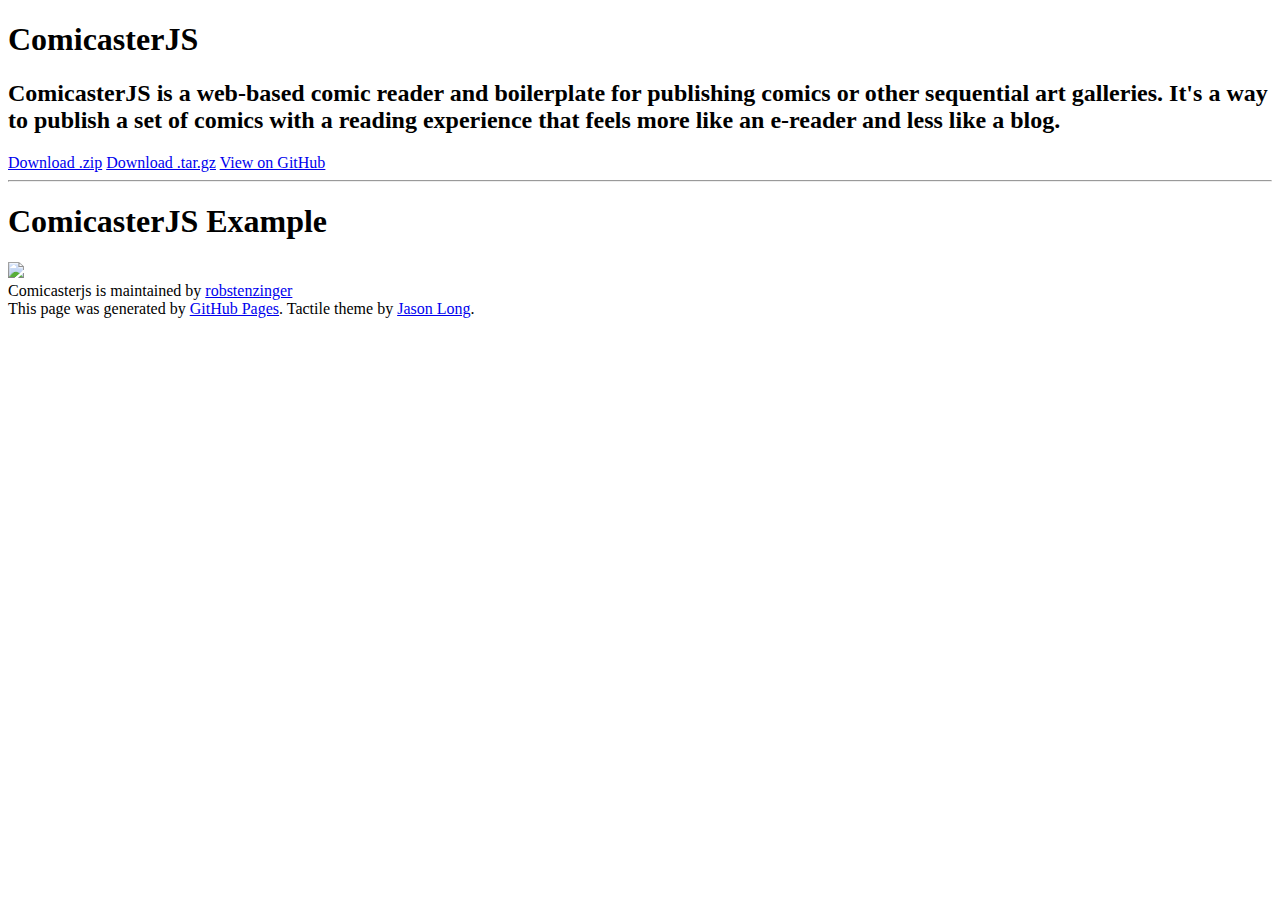
==== commit d0971aab: "fixed example link" ====
--- a/index.html
+++ b/index.html
@@ -1,375 +1,59 @@
-<!doctype html>
-<html lang="en">
-	<head>
-		<meta charset="utf-8">
+<!DOCTYPE html>
+<html>
+  <head>
+    <meta charset='utf-8'>
+    <meta http-equiv="X-UA-Compatible" content="chrome=1">
+    <link href='https://fonts.googleapis.com/css?family=Chivo:900' rel='stylesheet' type='text/css'>
+    <link rel="stylesheet" type="text/css" href="stylesheets/stylesheet.css" media="screen" />
+    <link rel="stylesheet" type="text/css" href="stylesheets/pygment_trac.css" media="screen" />
+    <link rel="stylesheet" type="text/css" href="stylesheets/print.css" media="print" />
+    <!--[if lt IE 9]>
+    <script src="//html5shiv.googlecode.com/svn/trunk/html5.js"></script>
+    <![endif]-->
+    <title>Comicasterjs by robstenzinger</title>
+  </head>
 
-		<!-- META DATA ABOUT THE COMIC -->
-		<title>Art Geek Zoo - The Way of Sound</title>
-		<meta name="description" content="music fantasy adventure">
-		<meta name="author" content="Rob Stenzinger">
+  <body>
+    <div id="container">
+      <div class="inner">
 
-		<!-- ICON AND VIEWPORT SETTINGS -->
-		<link href="images/favicon.ico" rel="shortcut icon">
-		<link href="images/apple-touch-icon.png" rel="apple-touch-icon">
-		<meta name="apple-mobile-web-app-capable" content="yes" />
-		<meta name="apple-mobile-web-app-status-bar-style" content="black-translucent" />
-		<meta name="viewport" content="width=device-width, initial-scale=1.0, maximum-scale=1.0, user-scalable=no">
+        <header>
+          <h1>ComicasterJS</h1>
+          <h2>ComicasterJS is a web-based comic reader and boilerplate for publishing comics or other sequential art galleries. It's a way to publish a set of comics with a reading experience that feels more like an e-reader and less like a blog.</h2>
+        </header>
 
-		<!-- STYLES and FONTS -->
-		<link rel="stylesheet" href="js/reveal.js/css/reveal.css">
-		<link rel="stylesheet" href="css/comicaster.css" id="theme">
-		<!-- font awesome for icons -->
-		<link href="https://netdna.bootstrapcdn.com/font-awesome/4.0.3/css/font-awesome.css" rel="stylesheet">
+        <section id="downloads" class="clearfix">
+          <a href="https://github.com/robstenzinger/comicasterjs/zipball/master" id="download-zip" class="button"><span>Download .zip</span></a>
+          <a href="https://github.com/robstenzinger/comicasterjs/tarball/master" id="download-tar-gz" class="button"><span>Download .tar.gz</span></a>
+          <a href="https://github.com/robstenzinger/comicasterjs" id="view-on-github" class="button"><span>View on GitHub</span></a>
+        </section>
 
-		<!--[if lt IE 9]>
-		<script src="js/lib/html5shiv.js"></script>
-		<![endif]-->
-	</head>
+        <hr>
 
-	<body>
+        <section id="main_content">
+          <h1>
+          <a name="comicasterjs" class="anchor" href="#comicasterjs"><span class="octicon octicon-link"></span></a>ComicasterJS Example</h1>
 
-		<!-- slide deck container - a REVEAL JS deck -->
-		<div class="reveal">
+          <a href="example/index.html" title="see an example comic using ComicasterJS" alt="see an example comic using ComicasterJS"><img src="images/comicasterjs-preview.jpg" /></a>
+        </section>
 
-			<!-- Any section element inside of this container is displayed as a slide, each slide can contain one or two comic page images -->
+        <footer>
+          Comicasterjs is maintained by <a href="https://github.com/robstenzinger">robstenzinger</a><br>
+          This page was generated by <a href="http://pages.github.com">GitHub Pages</a>. Tactile theme by <a href="https://twitter.com/jasonlong">Jason Long</a>.
+        </footer>
 
-			<!-- comic pages container -->
-			<div class="slides">
+                  <script type="text/javascript">
+            var gaJsHost = (("https:" == document.location.protocol) ? "https://ssl." : "http://www.");
+            document.write(unescape("%3Cscript src='" + gaJsHost + "google-analytics.com/ga.js' type='text/javascript'%3E%3C/script%3E"));
+          </script>
+          <script type="text/javascript">
+            try {
+              var pageTracker = _gat._getTracker("UA-29368319-4");
+            pageTracker._trackPageview();
+            } catch(err) {}
+          </script>
 
-				<!-- each "section" is a slide to place one or two comic pages -->
-
-
-				<!-- ///// COMIC PAGES BEGIN ///// -->
-
-				<!--
-
-				NOTE:
-
-				To add comic pages, add a 'section' block inside the 'slides' block:
-
-				<section>
-					<div class="comic-container">
-						<img class="comic" src="YOUR_IMAGE_HERE.png"/>
-					</div>
-				</section>
-
-				Point the 'src=' attribute of the image to your comic image.
-
-				To have two comic images on one slide, add a second 'img' tag:
-
-				<section>
-					<div class="comic-container">
-						<img class="comic" src="YOUR_IMAGE_HERE.png"/>
-						<img class="comic" src="YOUR_IMAGE_HERE_2.png"/>
-					</div>
-				</section>
-
-				-->
-
-				<section>
-					<div class="comic-container">
-						<img class="comic" src="images/agzcover.jpg"/>
-					</div>
-				</section>
-
-				<section>
-					<div class="comic-container">
-						<img class="comic" src="images/1.jpg"/>
-						<img class="comic" src="images/2.jpg"/>
-					</div>
-				</section>
-
-				<section>
-					<div class="comic-container">
-						<img class="comic" src="images/3.jpg"/>
-						<img class="comic" src="images/4.jpg"/>
-					</div>
-				</section>
-
-				<section>
-					<div class="comic-container">
-						<img class="comic" src="images/5.jpg"/>
-						<img class="comic" src="images/6.jpg"/>
-					</div>
-				</section>
-
-				<section>
-					<div class="comic-container">
-						<img class="comic" src="images/7.jpg"/>
-						<img class="comic" src="images/8.jpg"/>
-					</div>
-				</section>
-
-				<section>
-					<div class="comic-container">
-						<img class="comic" src="images/9.jpg"/>
-						<img class="comic" src="images/10.jpg"/>
-					</div>
-				</section>
-
-				<section>
-					<div class="comic-container">
-						<img class="comic" src="images/11.jpg"/>
-						<img class="comic" src="images/12.jpg"/>
-					</div>
-				</section>
-
-				<section>
-					<div class="comic-container">
-						<img class="comic" src="images/13.jpg"/>
-						<img class="comic" src="images/14.jpg"/>
-					</div>
-				</section>
-
-				<section>
-					<div class="comic-container">
-						<img class="comic" src="images/15.jpg"/>
-						<img class="comic" src="images/16.jpg"/>
-					</div>
-				</section>
-
-				<section>
-					<div class="comic-container">
-						<img class="comic" src="images/17.jpg"/>
-						<img class="comic" src="images/18.jpg"/>
-					</div>
-				</section>
-
-				<section>
-					<div class="comic-container">
-						<img class="comic" src="images/19.jpg"/>
-						<img class="comic" src="images/20.jpg"/>
-					</div>
-				</section>
-
-				<!-- NOTE:
-
-				Not every slide in the deck needs to be a comic page.
-
-				For example, the 'section' block below is a
-				closing menu/to-be-continued page.
-
-				-->
-
-				<section>
-					<h1>TO BE CONTINUED</h1>
-
-					<div id="menu-jump">
-
-					<a href="#" class="menu-action" onclick="showMenu();return false;">menu</a>
-
-					<a href="#" class="menu-action" onclick="exitComic(); return false;">exit</a>
-					</div>
-
-					<div id="menu-share">
-						<span class="menu-social-group">
-							<strong class="menu-social-group-label">SHARE</strong>
-							<a href="#" target="_blank" class="fa fa-twitter-square menu-social-action sharevia-twitter"></a>
-							<a href="#" target="_blank" class="fa fa-facebook-square menu-social-action sharevia-facebook"></a>
-							<a href="#" target="_blank" class="fa fa-google-plus-square menu-social-action sharevia-googleplus"></a>
-						</span>
-					</div>
-				</section>
-
-				<!-- ///// COMIC PAGES END ///// -->
-
-			</div>
-			<!-- end comic pages container -->
-
-		</div>
-		<!-- end slide deck container -->
-
-
-		<!-- ///// NAVIGATION, MESSAGES, MAIN USER INTERFACE ELEMENTS ///// -->
-
-		<!-- PRIMARY NAVIGATION -->
-
-		<!-- previous page button -->
-		<div id="button-prev" class="button-nav" onclick="Reveal.prev();"><i class="fa fa-caret-left"></i></div>
-
-		<!-- menu button -->
-		<div id="button-menu" class="button-nav" onclick="toggleMenu();"><i class="fa fa-bars"></i></div>
-
-		<!-- next page button -->
-		<div id="button-next" class="button-nav" onclick="Reveal.next();"><i class="fa fa-caret-right"></i></div>
-
-		<!-- zoom button -->
-		<div id="button-zoom" class="button-nav" onclick="handleDoubleTap();"><i class="fa fa-search-plus button-zoom-1"></i></div>
-
-
-		<!--///// POPUP DIALOGS /////-->
-
-
-		<!-- MAIN MENU -->
-		<nav class="semantic-content modal" id="menu-actions">
-			<div class="modal-inner modal">
-				<div class="modal-content modal">
-					<h1>Art Geek Zoo</h1>
-					<h2>Polytechnica</h2>
-					<p>Where the story begins</p>
-
-					<!-- thumbnail menu gets created in here -->
-					<div id="menu-thumbs">
-					</div>
-					<!-- end thumbnail menu -->
-
-					<!-- main menu buttons -->
-					<div id="menu-jump">
-
-						<!-- jump to first page -->
-						<a href="javascript:return false;" class="menu-action" onclick="Reveal.slide(0);hideMenu();return false;">first</a>
-
-						<!-- jump to last page -->
-						<a href="javascript:return false;" class="menu-action" onclick="gotoLastComicPage();">last</a>
-
-						<!-- exit the comic -->
-						<a href="#" class="menu-action" onclick="exitComic(); return false;">exit</a>
-
-						<!-- show the help dialog -->
-						<a href="javascript:return false;" class="menu-action" onclick="showHint();">help</a>
-					</div> <!-- end menu buttons -->
-
-					<!-- buttons to share this comic -->
-					<div id="menu-share">
-						<span class="menu-social-group">
-
-							<strong class="menu-social-group-label">SHARE</strong>
-
-							<!-- twitter -->
-							<a href="#" target="_blank" class="fa fa-twitter-square menu-social-action sharevia-twitter"></a>
-
-							<!-- facebook -->
-							<a href="#" target="_blank" class="fa fa-facebook-square menu-social-action sharevia-facebook"></a>
-
-							<!-- google plus -->
-							<a href="#" target="_blank" class="fa fa-google-plus-square menu-social-action sharevia-googleplus"></a>
-						</span>
-					</div> <!-- end share buttons -->
-				<!-- close the modal  -->
-				</div>
-			</div>
-			<a href="javascript:hideModal('#menu-actions')" class="modal-close" title="Close this modal" data-dismiss="modal"><i class="fa fa-times-circle-o"></i></a>
-		</nav> <!-- end main menu -->
-
-		<!-- help menu -->
-		<nav class="semantic-content modal" id="menu-hint">
-			<div class="modal-inner modal">
-				<div class="modal-content modal">
-					<h1>Help and Tips</h1>
-					<h2>To explore and read this comic:</h2>
-					<div>
-						Tap the arrows on the edge to page forward and back.
-					</div>
-					<hr/>
-					<div>
-						Double tap to zoom in to the page.
-					</div>
-					<hr/>
-					<div>
-						Press and drag to explore the current page.
-					</div>
-					<hr/>
-					<div>
-						Press and hold to reveal the comic menu.
-					</div>
-					<hr/>
-					<div>
-						On a computer or laptop: press F for full screen, ESCAPE to show/hide the menu, and use the ARROW keys to navigate.
-					</div>
-					<hr/>
-					<div>
-						<button onclick="hideHint()">ok</button>
-					</div>
-				<!-- close the modal  -->
-				</div>
-			</div>
-			<a href="javascript:hideModal('#menu-hint')" class="modal-close" title="Close this modal" data-dismiss="modal"><i class="fa fa-times-circle-o"></i></a>
-		</nav> <!-- end help menu -->
-
-		<!-- continue menu -->
-		<nav class="semantic-content modal" id="menu-continue">
-			<div class="modal-inner modal">
-				<div class="modal-content modal">
-					<h2>welcome back!</h2>
-					<div>
-						<button onclick="loadLatestPositionSlideURL();hideContinue();">
-							continue <i class="fa fa-arrow-circle-right"></i>
-						</button>
-						<button onclick="hideContinue();saveCurrentSlideURL();repositionPage();">
-							start here <i class="fa fa-arrow-circle-down"></i>
-						</button>
-					</div>
-				<!-- close the modal  -->
-				</div>
-			</div>
-		</nav> <!-- end continue menu -->
-
-		<!-- message box to remind this comic requires JS -->
-		<noscript>
-			<nav class="semantic-content modal" id="javascript-required">
-				<div class="modal-inner modal">
-					<div class="modal-content modal">
-						<h2>Please enable JavaScript</h2>
-						<h3>This comic viewer requires JavaScript</h3>
-					</div>
-				</div>
-			</nav>
-		</noscript>
-
-		<!-- alert messages -->
-		<nav class="semantic-content modal" id="message-alert">
-			<div class="modal-inner modal">
-				<div class="modal-content modal">
-					<div id="message"></div>
-				<!-- close the modal  -->
-				</div>
-			</div>
-		</nav> <!-- end alert message -->
-
-		<!-- footer tray -->
-		<div id="footer-tray">
-			&copy; 2014 Rob Stenzinger
-		</div>
-
-		<!--///// SCRIPTS /////-->
-
-		<script>
-			//
-			// COMIC CONFIGURATION SETTINGS
-			//
-
-			// URL where you'd like the reader to go when they click the exit button
-			var exitComicURL = "http://agz.me";
-
-			// helps name the cookie that tracks the furthest page read
-			var comicName = "AGZCHAPTER1";
-
-			// used as link sharing text when the reader clicks one of the sharing links
-			var comicShareText = "Polytechnica! Chapter 1 of Art Geek Zoo: The Way of Sound";
-		</script>
-
-		<!-- revealjs scripts -->
-		<script src="js/reveal.js/lib/js/head.min.js"></script>
-		<script src="js/reveal.js/js/reveal.min.js"></script>
-
-		<!-- comicasterjs dependencies -->
-		<script src="https://ajax.googleapis.com/ajax/libs/jquery/1.11.0/jquery.min.js"></script>
-		<script src="js/lib/jquery.pep.js"></script>
-		<script src="js/lib/jquery.hammer-full.min.js"></script>
-		<script src="js/lib/jquery.cookie.js"></script>
-		<script src="js/lib/jquery.mousewheel.min.js"></script>
-		<script src="js/comicaster.js"></script>
-
-		<!-- google analytics -->
-		<script>
-		  (function(i,s,o,g,r,a,m){i['GoogleAnalyticsObject']=r;i[r]=i[r]||function(){
-		  (i[r].q=i[r].q||[]).push(arguments)},i[r].l=1*new Date();a=s.createElement(o),
-		  m=s.getElementsByTagName(o)[0];a.async=1;a.src=g;m.parentNode.insertBefore(a,m)
-		  })(window,document,'script','//www.google-analytics.com/analytics.js','ga');
-
-		  ga('create', 'UA-29368319-1', 'agz.me');
-		  ga('send', 'pageview');
-		</script>
-
-	</body>
+      </div>
+    </div>
+  </body>
 </html>